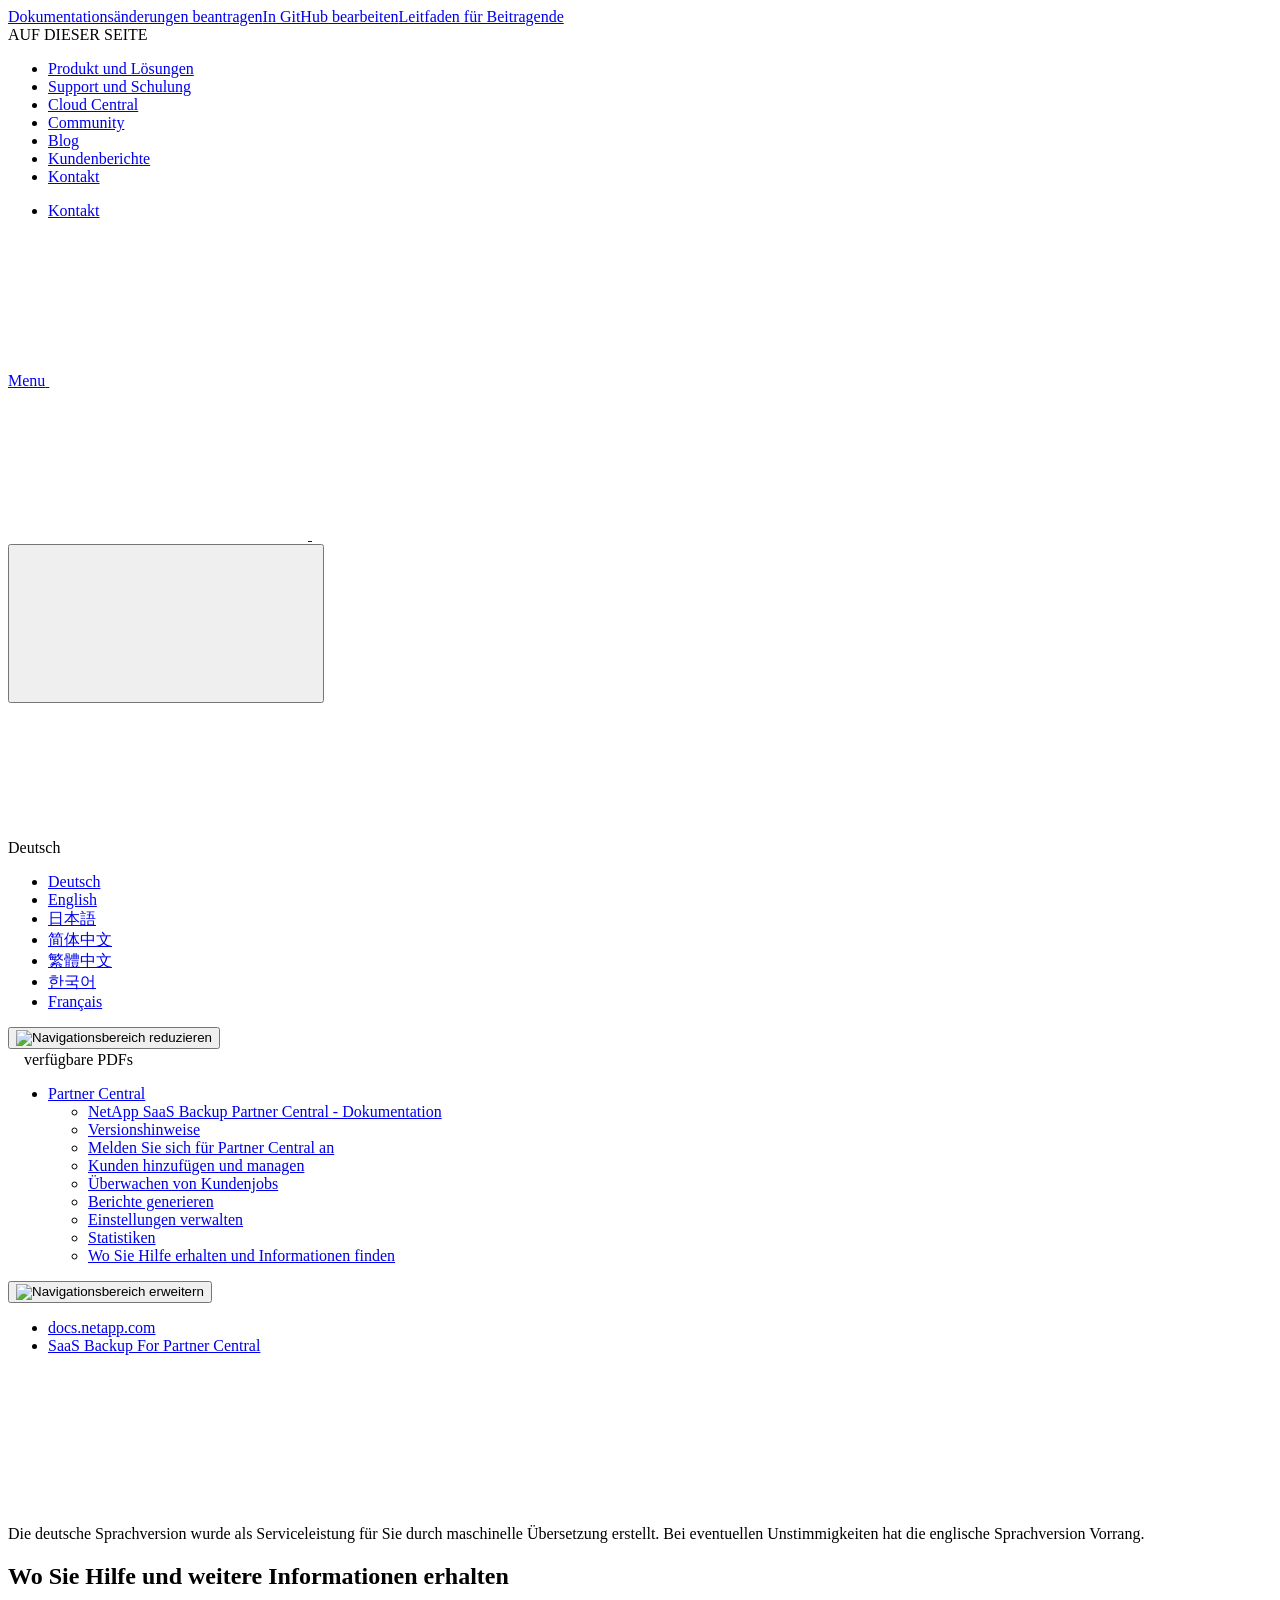
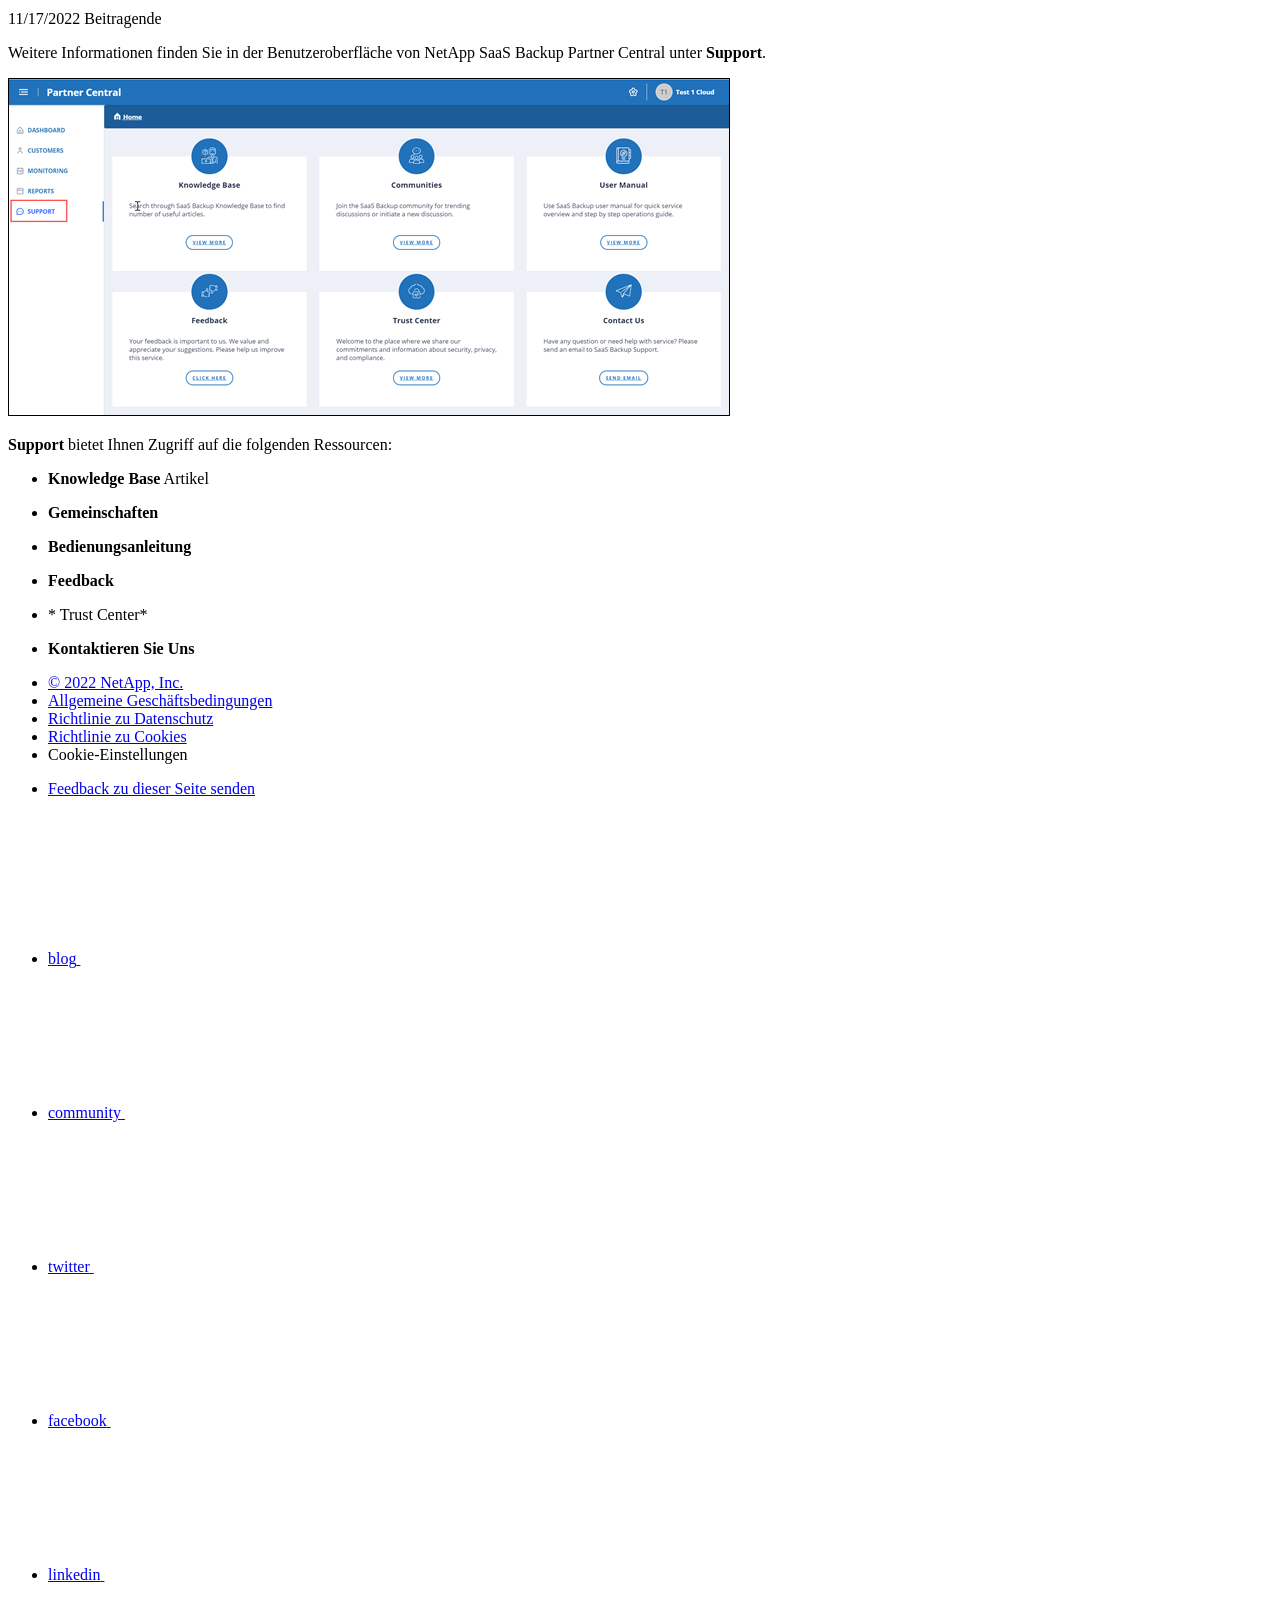
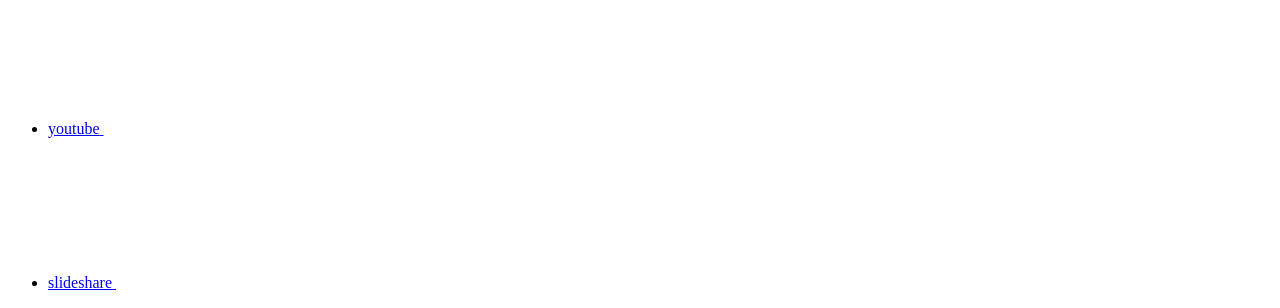
==== partnercentral_reference_get_help_find_info.html @ 06e78266 "Deploying to gh-pages from  @ d8ec0d9b18660ed0bc365e744257a38b9c62ca3c 🚀" ====
<!DOCTYPE html>
<html lang="de">
  <head class="at-element-marker">
  <title>Wo Sie Hilfe und weitere Informationen erhalten</title>
  <meta charset="utf-8">
  <meta http-equiv="x-ua-compatible" content="ie=edge,chrome=1">
  <meta http-equiv="language" content="en">
  <meta name="viewport" content="width=device-width, initial-scale=1">
  <meta property="og:title" content="Wo Sie Hilfe und weitere Informationen erhalten" />
	<meta property="og:type" content="website" />
	<meta property="og:url" content="https://docs.netapp.com/de-de/saasbackup-partnercentral/partnercentral_reference_get_help_find_info.html" />
	<meta property="og:description" content="Sie erhalten Hilfe, weitere Informationen und Feedback in der Benutzeroberfläche von NetApp SaaS Backup Partner Central." />
  <meta property="og:image" content="https://docs.netapp.com/de-de/saasbackup-partnercentral/images/logo-tophat-social.png" />
  <meta property="og:image:alt" content="NetApp Logo" />
  <meta name="format-detection" content="telephone=no">
  <meta http-equiv="Content-Type" content="text/html; charset=utf-8">
  <meta http-equiv="encoding" content="utf-8">
  <meta http-equiv="nss-type" content="Product Documentation"/>
  <meta http-equiv="nss-subtype" content="User Guide"/><meta name="description" content="Sie erhalten Hilfe, weitere Informationen und Feedback in der Benutzeroberfläche von NetApp SaaS Backup Partner Central.">
  <meta name="keywords" content=" where to find more information, help, support, feedback, ask questions"><!-- Icons -->
  <link rel="icon" href="/de-de/saasbackup-partnercentral/images/favicon.ico" type="image/x-icon">

  <!-- RSS Feed --><!-- CSS Definitions: NetApp CSS should be defined after generic css -->

  <!-- Elastic Search -->
  <link rel="stylesheet" href="//cdn.jsdelivr.net/searchkit/0.10.0/theme.css">

  <!-- Combined CSS -->
  <link rel="stylesheet" type="text/css" href="/de-de/saasbackup-partnercentral/css/netappdocs.css">

  
  <link rel="stylesheet" href="/de-de/saasbackup-partnercentral/css/landing-page.css" type="text/css">
  <link rel="stylesheet" href="/de-de/saasbackup-partnercentral/css/tabbed-blocks.css" type="text/css">
  <!-- Canonical url -->
  <link rel='stylesheet' href='/de-de/saasbackup-partnercentral/css/na-feature.css' type='text/css'><!-- Top level site integrations --><script>
    function addAdobeLaunch(adobeId) {
      var head = document.getElementsByTagName('head')[0];
      var adobe = document.createElement("script");
      adobe.type = "text/plain";
      adobe.className = "optanon-category-C0002";
      adobe.src = "//assets.adobedtm.com/60287eadf1ee/c284da483c83/"+adobeId+".min.js";
      head.appendChild(adobe);
    }

    function addGoogleAnalytics(gtagId) {
      var google = document.createElement("script");
      google.type = "text/plain";
      google.className = "optanon-category-C0002";
      google.src = "https://www.googletagmanager.com/gtag/js?id="+gtagId;
      var head = document.getElementsByTagName('head')[0];
      head.appendChild(google);

      window.dataLayer = window.dataLayer || [];
      function gtag(){dataLayer.push(arguments);}
      gtag('js', new Date());
      gtag('config', gtagId);
    }

    function addConsent(consentId) {
      var head = document.getElementsByTagName('head')[0];
      var onetrustConsent = document.createElement("script");
      onetrustConsent.type = "text/javascript";
      onetrustConsent.src = "https://cdn.cookielaw.org/consent/"+consentId+"/OtAutoBlock.js";
      head.appendChild(onetrustConsent);

      var onetrustScript = document.createElement("script");
      onetrustScript.type = "text/javascript";
      onetrustScript.src = "https://cdn.cookielaw.org/scripttemplates/otSDKStub.js";
      onetrustScript.charset = "UTF-8";
      onetrustScript.dataset.documentLanguage = "true";
      onetrustScript.dataset.domainScript = consentId;
      head.appendChild(onetrustScript);
    }addConsent("72570c5c-fe30-465f-b0e0-b77f7fb4ae34");
    addAdobeLaunch("launch-e9ff3acac59f");
    addGoogleAnalytics("UA-81697994-3");function OptanonWrapper() { }
  </script>
  <script src="https://cdnjs.cloudflare.com/ajax/libs/jquery/2.1.4/jquery.min.js"></script>
  <script src="https://cdnjs.cloudflare.com/ajax/libs/jquery-cookie/1.4.1/jquery.cookie.min.js"></script>

  <!-- Used for Product Family Page Sidebar Visibility --><!-- Used to import Promise for IE. Required for SearchKit -->
  <script src="https://cdnjs.cloudflare.com/ajax/libs/bluebird/3.3.5/bluebird.min.js"></script><script src='/de-de/saasbackup-partnercentral/js/na-search.js'></script><script src='/de-de/saasbackup-partnercentral/js/na-pagenav.js'></script><script src='/de-de/saasbackup-partnercentral/js/na-utility.js'></script>
  <script src='/de-de/saasbackup-partnercentral/js/clouddocs.js'></script>
  <script src='/de-de/saasbackup-partnercentral/js/jquery.navgoco.min.js'></script>
  <script src="https://maxcdn.bootstrapcdn.com/bootstrap/3.3.7/js/bootstrap.min.js" integrity="sha384-Tc5IQib027qvyjSMfHjOMaLkfuWVxZxUPnCJA7l2mCWNIpG9mGCD8wGNIcPD7Txa" crossorigin="anonymous"></script>
  <script src='/de-de/saasbackup-partnercentral/js/toc.js'></script>
  <script src='/de-de/saasbackup-partnercentral/js/customscripts.js'></script><script>
      $(document).ready(function() {
          
          var collapseOnInit = true;
          

          var navSettings = {
              "caretHtml": '',
              "accordion": collapseOnInit,
              "openClass": 'active', // open
              "save": false, // leave false or nav highlighting doesn't work right
              "cookie": {
                  "name": 'navgoco',
                  "expires": false,
                  "path": '/'
              },
              "slide": {
                  "duration": 400,
                  "easing": 'swing'
              }
          };

          // Initialize navgoco with default options
          $("#mysidebar").navgoco(navSettings);
          

          $("#collapseAll").click(function(e) {
              e.preventDefault();
              $("#mysidebar").navgoco('toggle', false);
          });

          $("#expandAll").click(function(e) {
              e.preventDefault();
              $("#mysidebar").navgoco('toggle', true);
          });

          $(".sidebar-nav-container").on("scroll", function() {
            $.cookie("sidebarScroll", $(".sidebar-nav-container").scrollTop(), {
              path    : "/de-de/saasbackup-partnercentral"  
            });
          });
          $(function() {
            if ($.cookie("sidebarScroll")) {
              $(".sidebar-nav-container").scrollTop($.cookie("sidebarScroll"));
            }
          });

      });

  </script>
  <script>
      $(document).ready(function() {
          $("#tg-sb-link").click(function() {
              $("#tg-sb-sidebar").toggle();
              $("#tg-sb-content").toggleClass('col-md-9');
              $("#tg-sb-content").toggleClass('col-md-12');
              $("#tg-sb-icon").toggleClass('fa-toggle-on');
              $("#tg-sb-icon").toggleClass('fa-toggle-off');
          });
      });
  </script>
  <script src='/de-de/saasbackup-partnercentral/js/custom-dropdown.js'></script>
  <script src='/de-de/saasbackup-partnercentral/js/FileSaver.min.js'></script>
  <script src='/de-de/saasbackup-partnercentral/js/jszip-utils.min.js'></script>
  <script src='/de-de/saasbackup-partnercentral/js/jszip.min.js'></script>
  <script src='/de-de/saasbackup-partnercentral/js/pdf-ux.js'></script>
</head>


  <body class role="document" data-flavor="">
    <div id="page" class="n-off-canvas-menu">
      <div class="n-off-canvas-menu__menu"><!--TODO: Add offcanvas code --></div>
      <div class="n-off-canvas-menu__content-wrap">
        <header class="site-header" id="banner">
  
  <!-- Start Page Toolbar -->
  
  <div class="page-nav-toolbar"><div class="page-nav-contribute"><a target="_blank" href="https://github.com/NetAppDocs/saasbackup-partnercentral/issues/new?body=Page%3A%20[Wo Sie Hilfe und weitere Informationen erhalten](https://docs.netapp.com/de-de/saasbackup-partnercentral/partnercentral_reference_get_help_find_info.html)&template=public-issue-template.md" class="page-nav-contribute-link" role="button"><img src="/de-de/saasbackup-partnercentral/images/discuss-sm.svg" alt="" class="github-icon" />Dokumentationsänderungen beantragen</a><a target="_blank" href="https://github.com/NetAppDocs/saasbackup-partnercentral/blob/main/reference_get_help_find_info.adoc" class="page-nav-contribute-link" role="button"><img src="/de-de/saasbackup-partnercentral/images/edit-sm.svg" alt="" class="github-icon" />In GitHub bearbeiten</a><a target="_blank" href="https://docs.netapp.com/us-en/contribute/" class="page-nav-contribute-link"  ><img src="/de-de/saasbackup-partnercentral/images/article-sm.svg" alt="" class="github-icon" />Leitfaden für Beitragende</a></div>
    <div class="page-nav-container">
      <nav class="page-nav-fixed">
        <div class="page-nav-title">AUF DIESER SEITE</div>
        <div class="page-nav-links">
          <ul class="page-nav-inner" id="page-menu"></ul>
        </div>
      </nav>
    </div>
  </div>
  
  
  <!-- Start top_hat -->
  <div class="n-top-hat">
    <div class="n-container">
      <div class="n-top-hat__cross-property-nav">
        <ul class="n-top-hat__list">
          <li class="n-top-hat__list-item">
            <a href="https://www.netapp.com/products-a-z/" class="n-top-hat__link">Produkt und Lösungen</a>
          </li>
          <li class="n-top-hat__list-item">
            <a href="https://www.netapp.com/support-and-training/netapp-university/" class="n-top-hat__link">Support und Schulung</a>
          </li>
          <li class="n-top-hat__list-item">
            <a href="https://cloud.netapp.com" class="n-top-hat__link">Cloud Central</a>
          </li>
          <li class="n-top-hat__list-item">
            <a href="https://community.netapp.com/" class="n-top-hat__link">Community</a>
          </li>
          <li class="n-top-hat__list-item">
            <a href="https://blog.netapp.com/" class="n-top-hat__link">Blog</a>
          </li>
          <li class="n-top-hat__list-item">
            <a href="https://customers.netapp.com/en/" class="n-top-hat__link">Kundenberichte</a>
          </li>
          <li class="n-top-hat__list-item">
            <a href="https://www.netapp.com/us/contact-us/index.aspx" target="_self" class="n-top-hat__link" data-ntap-ui="contact-us">Kontakt</a>
          </li>
        </ul>
      </div>
      <div class="n-top-hat__utils">
        <ul class="n-top-hat__list">
          <li class="n-top-hat__list-item">
            <a href="https://www.netapp.com/us/contact-us/index.aspx" target="_self" class="n-top-hat__link" data-ntap-ui="contact-us">Kontakt</a>
          </li>
        </ul>
      </div>
    </div>
  </div>
  <!-- End top_hat -->

  <!-- Start property bar -->
  <style>
    .n-property-navigation-bar__menus--desktop-experience .n-menu--mega__default-content__heading span {
    color: #34B0FF;
    }
  </style>
  <div class="n-property-bar " data-ntap-ui="sticky-nav">
    <div class="n-property-bar__inner-wrap">
      <div class="n-property-bar__menu-toggle">
        <a href="#" class="n-property-bar__menu-toggle-link">
          <span class="n-property-bar__menu-toggle-text">Menu</span>
          <svg class="n-icon-bars n-property-bar__menu-toggle-icon" aria-labelledby="title">
            <title>bars</title>
            <use xlink:href="/de-de/saasbackup-partnercentral/common/svg/sprite.svg#bars"></use>
          </svg>
        </a>
      </div>
      <div class="n-property-bar__property-mark ">
        <a href="https://www.netapp.com" class="n-property-bar__property-link">
          <div class="n-property-bar__logo">
            <svg class="n-icon-netapp-mark n-icon-netapp-mark n-property-bar__netapp-mark-icon" aria-labelledby="title">
              <title>netapp-mark</title>
              <use xlink:href="/de-de/saasbackup-partnercentral/common/svg/sprite.svg#netapp-mark"></use>
            </svg>
            <svg class="n-icon-netapp-logo n-property-bar__logo-svg" aria-labelledby="title">
              <title>netapp-logo</title>
              <use xlink:href="/de-de/saasbackup-partnercentral/common/svg/sprite.svg#netapp-logo"></use>
            </svg>
          </div>
        </a>
      </div>

      
      
      
      <div class="search-property-bar">
        <div id="search-demo-container" class="searchbox n-property-bar__search">
          <div id="react-search" 
          data-search-html="/de-de/saasbackup-partnercentral/search.html"
          data-type="widget" 
          data-placeholder="Dokumentation durchsuchen"
          data-no-results-found="Keine Ergebnisse für {query} gefunden"
          data-did-you-mean="Nach {suggestion} suchen."
          data-no-results-found-did-you-mean="Keine Ergebnisse für {query} gefunden. Meinten Sie {suggestion}?"
          data-results-found="{hitCount} Ergebnisse gefunden"
          data-error-message="We're sorry, an issue occurred when fetching your results. Please try again."
          data-error-reset="Reset Search"
          data-sk-es-pf-indexes=""
          data-flavor=""></div>
          <button class="n-property-bar__search-toggle-button" type="button">
            <svg class="n-icon-search n-property-bar__search-toggle-button-icon" aria-labelledby="title">
              <title>search</title>
              <use xmlns:xlink="http://www.w3.org/1999/xlink" xlink:href="/de-de/saasbackup-partnercentral/common/svg/sprite.svg#search"></use>
            </svg>
          </button>
        </div>
      </div>
      
    </div>
  </div>
  <div class="n-property-bar__toolbar">
    <!-- Start Language Selector --><div id="language-dropdown" class="custom-dropdown custom-dropdown-lang">
      <div class="custom-dropdown-select custom-dropdown-select-lang">
      <span class="lang-name">Deutsch</span>
          <svg class="n-globe__icon" aria-labelledby="title">
            <title>globe</title>
            <use xmlns:xlink="http://www.w3.org/1999/xlink" xlink:href="/de-de/saasbackup-partnercentral/common/svg/sprite.svg#globe"></use>
          </svg>
        </button>
      </div>

      <ul class="custom-dropdown-menu"><li>
          <a href="https://docs.netapp.com/de-de/saasbackup-partnercentral/partnercentral_reference_get_help_find_info.html" target="_self"><span translate="no" class="notranslate">Deutsch</span></a>
        </li><li>
          <a href="https://docs.netapp.com/us-en/saasbackup-partnercentral/partnercentral_reference_get_help_find_info.html" target="_self"><span translate="no" class="notranslate">English</span></a>
        </li><li>
          <a href="https://docs.netapp.com/ja-jp/saasbackup-partnercentral/partnercentral_reference_get_help_find_info.html" target="_self"><span translate="no" class="notranslate">日本語</span></a>
        </li><li>
          <a href="https://docs.netapp.com/zh-cn/saasbackup-partnercentral/partnercentral_reference_get_help_find_info.html" target="_self"><span translate="no" class="notranslate">简体中文</span></a>
        </li><li>
          <a href="https://docs.netapp.com/zh-tw/saasbackup-partnercentral/partnercentral_reference_get_help_find_info.html" target="_self"><span translate="no" class="notranslate">繁體中文</span></a>
        </li><li>
          <a href="https://docs.netapp.com/ko-kr/saasbackup-partnercentral/partnercentral_reference_get_help_find_info.html" target="_self"><span translate="no" class="notranslate">한국어</span></a>
        </li><li>
          <a href="https://docs.netapp.com/fr-fr/saasbackup-partnercentral/partnercentral_reference_get_help_find_info.html" target="_self"><span translate="no" class="notranslate">Français</span></a>
        </li></ul>
    </div><!-- End Language Selector -->

    <div class="n-property-bar__cta"></div>
  </div>
  <script>
    $(function(){
        var currentLocalization = $('html').attr('lang');

        var localizationsDictionary = {
            "en-CA" : "https://www.netapp.com/search/index.aspx?for_cr=canada&",
            "en-IN" : "https://www.netapp.com/search/index.aspx?for_cr=india&",
            "nl-NL" : "https://www.netapp.com/search/index.aspx?for_cr=netherlands&",
            "ru-RU" : "https://www.netapp.com/search/index.aspx?for_cr=russia&",
            "sv-SE" : "https://www.netapp.com/search/index.aspx?for_cr=sweden&",
            "it-IT" : "https://www.netapp.com/search/index.aspx?for_cr=italy&",
            "he-IL" : "https://www.netapp.com/search/index.aspx?for_cr=israel&",
            "ko-KR" : "https://www.netapp.com/search/index.aspx?for_cr=korea&",
            "zh-TW" : "https://www.netapp.com/search/index.aspx?for_cr=taiwan&",
            "en-GB" : "https://www.netapp.com/search/index.aspx?for_cr=unitedkingdom&",
            "en-SG" : "https://www.netapp.com/search/index.aspx?for_cr=asean&",
            "en-AU" : "https://www.netapp.com/search/index.aspx?for_cr=australia&",
            "pt-BR" : "https://www.netapp.com/search/index.aspx?for_cr=brasil&",
            "de-CH" : "https://www.netapp.com/search/index.aspx?for_cr=switzerland&",
            "es-MX" : "https://www.netapp.com/search/index.aspx?for_cr=mexico&"
        };

        if($('html').hasClass('ntap-whitelisted') && localizationsDictionary.hasOwnProperty(currentLocalization)) {
            $('.n-property-bar__property-link').attr('href', '/');
        }
    });
  </script>
  <!-- End property bar -->
</header>


        <main id="n-main-content" class="n-main-content">
          <!-- Start Documentation Content -->
<div class="ie-main">
  <!-- Sidebar Column -->
  
  <div class="col-md-3" id="sidebar-height">
      <button id="btn-sidebar-collapse" onclick="hideSidebar()"><img src="/de-de/saasbackup-partnercentral/images/collapse.png" alt="Navigationsbereich reduzieren"></button>
      <div class="n-pdf-header">
  <a id="toggleButtonPdf" class="n-pdf-button" type="button">
    <img src="/de-de/saasbackup-partnercentral/images/pdf.png" alt="" width="16" height="16"/>verfügbare PDFs<span>
    </span>
  </a>
</div>
<div class="n-pdf-body-container">
  <ul id="toggleContainerPdf" class="n-pdf-body" style="display:none;"><li class="pdf-ux-container">
        
        
        
        <a target="_blank" href="/de-de/saasbackup-partnercentral/pdfs/fullsite-sidebar/NetApp_SaaS_Backup_Partner_Central___Dokumentation.pdf" >
          <img src="/de-de/saasbackup-partnercentral/images/pdf.png" alt="" width="16" height="16"/>PDF dieser Dokumentationsseite</a>

    
      <ul class="subfolders" style="display:none;">
        <li class="pdf-ux-container">
          
          
          
          <a target="_blank" 
            
              href="/de-de/saasbackup-partnercentral/pdfs/sidebar/Partner_Central.pdf" 
            
          >
            <img src="/de-de/saasbackup-partnercentral/images/pdf.png" alt="" width="16" height="16"/>
            Partner Central
          </a>
          



    
      <ul class="subfolders" style="display:none;">
        <li class="pdf-ux-container">
          
          
          
          <a target="_blank" 
            
              href="/de-de/saasbackup-partnercentral/pdfs/sidebar/Versionshinweise.pdf" 
            
          >
            <img src="/de-de/saasbackup-partnercentral/images/pdf.png" alt="" width="16" height="16"/>
            Versionshinweise
          </a>
          




        </li>
      </ul>
    

  











    
      <ul class="subfolders" style="display:none;">
        <li class="pdf-ux-container">
          
          
          
          <a target="_blank" 
            
              href="/de-de/saasbackup-partnercentral/pdfs/sidebar/Einstellungen_verwalten.pdf" 
            
          >
            <img src="/de-de/saasbackup-partnercentral/images/pdf.png" alt="" width="16" height="16"/>
            Einstellungen verwalten
          </a>
          






        </li>
      </ul>
    

  




    <ul class="subfolders" id="pdf-remove" style="display:none;"><li class="active"></li></ul>
  


        </li>
      </ul>
    

  

</li></ul>
  <div class="zip-pdf-link-container" style="display: none;">   
    <a href="#" id="zipPdf">
      <img src="/de-de/saasbackup-partnercentral/images/pdf-zip.png" alt="" width="16" height="16"/>
      <pre>Sammlung separater PDF-Dokumente<span class="zip-size"></span></pre>
    </a><div id="zip-link-popup" class="hide">
    <div class="inner-modal">
        <div class="downloading-progress">
            <div class="spinner"></div>
            <h1>Creating your file...</h1>
            <div>This may take a few minutes. Thanks for your patience.</div>
            <button class="cancel-download-btn" type="button">Cancel</button>
        </div>
        <div class="download-complete hide">
            <div class="done-icon">
                <svg xmlns="http://www.w3.org/2000/svg" width="24" height="24" viewBox="0 0 24 24"><path d="M20.285 2l-11.285 11.567-5.286-5.011-3.714 3.716 9 8.728 15-15.285z"/></svg>
            </div>
            <div>Your file is ready</div>
            <button class="cancel-download-btn" type="button">OK</button>
        </div>
    </div>
</div>
<script>
    $(".cancel-download-btn").click(function(){
        $("#zip-link-popup").addClass("hide");
        $("#zip-link-popup .downloading-progress").removeClass("hide");
        $("#zip-link-popup .download-complete").addClass("hide");
    });
</script></div>
</div>
<script>
  $("#toggleContainerPdf li.active:last-child").parents('ul.subfolders').toggle('display');
  $("#toggleButtonPdf").click(function () {
    $("#toggleContainerPdf").toggle('display');
    $(".n-pdf-body-container .zip-pdf-link-container").toggle('display');
  });
</script><div class="sidebar-nav-container" id="mysidebardiv">
  <ul id="mysidebar" class="nav"><li 
      data-pdf-exists="true" 
      data-pdf-filename="Partner Central"
      data-li-level="1" 
      class="subfolders "
    ><a href="#">
        <div class="na-navbar-padding"> Partner Central</div>
      </a>
      <ul style="display: none;">
        <li 
      data-pdf-exists="true" 
      data-pdf-filename="NetApp SaaS Backup Partner Central - Dokumentation"
      data-li-level="2#" 
      class=" "
    ><a class="na-navbar-padding" href="/de-de/saasbackup-partnercentral/index.html">
        NetApp SaaS Backup Partner Central - Dokumentation
      </a></li><li 
      data-pdf-exists="true" 
      data-pdf-filename="Versionshinweise"
      data-li-level="2" 
      class="subfolders "
    ><a href="#">
        <div class="na-navbar-padding"> Versionshinweise</div>
      </a>
      <ul style="display: none;">
        <li 
      data-pdf-exists="true" 
      data-pdf-filename="Neue Funktionen und Updates"
      data-li-level="3#" 
      class=" "
    ><a class="na-navbar-padding" href="/de-de/saasbackup-partnercentral/partnercentral_reference_new.html">
        Neue Funktionen und Updates
      </a></li><li 
      data-pdf-exists="true" 
      data-pdf-filename="Bekannte Probleme und Einschränkungen"
      data-li-level="3#" 
      class=" "
    ><a class="na-navbar-padding" href="/de-de/saasbackup-partnercentral/partnercentral_reference_limitations.html">
        Bekannte Probleme und Einschränkungen
      </a></li></ul></li><li 
      data-pdf-exists="true" 
      data-pdf-filename="Melden Sie sich für Partner Central an"
      data-li-level="2#" 
      class=" "
    ><a class="na-navbar-padding" href="/de-de/saasbackup-partnercentral/partnercentral_task_register.html">
        Melden Sie sich für Partner Central an
      </a></li><li 
      data-pdf-exists="true" 
      data-pdf-filename="Kunden hinzufügen und managen"
      data-li-level="2#" 
      class=" "
    ><a class="na-navbar-padding" href="/de-de/saasbackup-partnercentral/partnercentral_task_add_and_manage_customers.html">
        Kunden hinzufügen und managen
      </a></li><li 
      data-pdf-exists="true" 
      data-pdf-filename="Überwachen von Kundenjobs"
      data-li-level="2#" 
      class=" "
    ><a class="na-navbar-padding" href="/de-de/saasbackup-partnercentral/partnercentral_task_monitor.html">
        Überwachen von Kundenjobs
      </a></li><li 
      data-pdf-exists="true" 
      data-pdf-filename="Berichte generieren"
      data-li-level="2#" 
      class=" "
    ><a class="na-navbar-padding" href="/de-de/saasbackup-partnercentral/partnercentral_task_generate_reports.html">
        Berichte generieren
      </a></li><li 
      data-pdf-exists="true" 
      data-pdf-filename="Einstellungen verwalten"
      data-li-level="2" 
      class="subfolders "
    ><a href="#">
        <div class="na-navbar-padding"> Einstellungen verwalten</div>
      </a>
      <ul style="display: none;">
        <li 
      data-pdf-exists="true" 
      data-pdf-filename="Benachrichtigungen verwalten"
      data-li-level="3#" 
      class=" "
    ><a class="na-navbar-padding" href="/de-de/saasbackup-partnercentral/partnercentral_task_manage_notifications.html">
        Benachrichtigungen verwalten
      </a></li><li 
      data-pdf-exists="true" 
      data-pdf-filename="Rollen managen"
      data-li-level="3#" 
      class=" "
    ><a class="na-navbar-padding" href="/de-de/saasbackup-partnercentral/partnercentral_task_manage_roles.html">
        Rollen managen
      </a></li><li 
      data-pdf-exists="true" 
      data-pdf-filename="Schlüssel managen"
      data-li-level="3#" 
      class=" "
    ><a class="na-navbar-padding" href="/de-de/saasbackup-partnercentral/partnercentral_task_manage_keys.html">
        Schlüssel managen
      </a></li></ul></li><li 
      data-pdf-exists="true" 
      data-pdf-filename="Statistiken"
      data-li-level="2#" 
      class=" "
    ><a class="na-navbar-padding" href="/de-de/saasbackup-partnercentral/partnercentral_reference_statistics.html">
        Statistiken
      </a></li><li 
      data-pdf-exists="true" 
      data-pdf-filename="Wo Sie Hilfe erhalten und Informationen finden"
      data-li-level="2#" 
      class="  active "
    ><a class="na-navbar-padding" href="/de-de/saasbackup-partnercentral/partnercentral_reference_get_help_find_info.html">
        Wo Sie Hilfe erhalten und Informationen finden
      </a></li></ul></li></ul>
</div>
<script>
  window.onscroll = () => {
    const value = -40 - (document.body.scrollHeight - (window.innerHeight + document.scrollingElement.scrollTop));
    
    document.getElementById("sidebar-height").style.bottom = Math.max(0,value) + "px";
};
</script>
<!-- this highlights the active parent class in the navgoco sidebar. this is critical so that the parent expands when you're viewing a page. This must appear below the sidebar code above. Otherwise, if placed inside customscripts.js, the script runs before the sidebar code runs and the class never gets inserted.-->
<script>$("li.active").parents('li').toggleClass("active");</script>
<script>$("#mysidebar li.active").parents('ul').css("display","block");</script>


  </div>
  

  <div class="ie-content-pane n-doc__component-detail-content n-doc__component-detail-content--show-code">
    <!-- Begin of page container --><article class="page-content" id="main">
      <div class="ie-utility">
  <button id="btn-sidebar-expand" onclick="showSidebar()"><img src="/de-de/saasbackup-partnercentral/images/expand.png" alt="Navigationsbereich erweitern"></button>
  <div class="ie-menu">
    <div class="n-breadcrumb">
      <ul class="n-breadcrumb__list">
        <li class="n-breadcrumb__list-item">
          <a href="https://docs.netapp.com">docs.netapp.com</a>
        </li>
        

        

        <li class="n-breadcrumb__list-item">
          <a href="/de-de/saasbackup-partnercentral/">SaaS&nbsp;Backup&nbsp;For&nbsp;Partner&nbsp;Central</a>
        </li>

      </ul>
    </div>
    <div style="clear: both"></div><!-- Main needs to have height -->
  </div>
</div>

      <div class="ie-nmt-disclaimer">
  <span>
    <div class="ie-nmt-disclaimer-container">
      <div class="ie-nmt-disclaimer-icon">
        <svg class="luci-icon" aria-hidden="true">
          <use xlink:href="/de-de/saasbackup-partnercentral/common/svg/sprite.svg#circle-info">
        </svg>
      </div>
      <div class="ie-nmt-disclaimer-content">
        <span> Die deutsche Sprachversion wurde als Serviceleistung für Sie durch maschinelle Übersetzung erstellt. Bei eventuellen Unstimmigkeiten hat die englische Sprachversion Vorrang. </span>
      </div>
      <div style="clear:both;"></div>
    </div>
  </span>
</div><div class="n-doc__component-detail-heading-wrap">
  <h1 class="n-doc__component-detail-heading">Wo Sie Hilfe und weitere Informationen erhalten</h1>
</div>


<p class="page-details">
  
    
    <time datetime="2022-11-17 07:06:15 +0000">11/17/2022</time>
    
  

<span>Beitragende
</span>


</p>

<div class="paragraph">
<p>Weitere Informationen finden Sie in der Benutzeroberfläche von NetApp SaaS Backup Partner Central unter <strong>Support</strong>.</p>
</div>
<div class="paragraph">
<p><span class="image"><img src="./media/support_page.png" alt="Support-Optionen"></span></p>
</div>
<div class="paragraph">
<p><strong>Support</strong> bietet Ihnen Zugriff auf die folgenden Ressourcen:</p>
</div>
<div class="ulist">
<ul>
<li>
<p><strong>Knowledge Base</strong> Artikel</p>
</li>
<li>
<p><strong>Gemeinschaften</strong></p>
</li>
<li>
<p><strong>Bedienungsanleitung</strong></p>
</li>
<li>
<p><strong>Feedback</strong></p>
</li>
<li>
<p>* Trust Center*</p>
</li>
<li>
<p><strong>Kontaktieren Sie Uns</strong></p>
</li>
</ul>
</div>

    </article>
    <!-- Page Container -->
  </div>

  <div style="clear: both"></div><!-- Main needs to have height --></div>

        </main>

        <footer class="n-footer">
  <div class="n-footer__bottom">
    <div class="n-container">
      <div class="n-footer__bottom-left">
        <div class="n-footer__copyright">
          <ul class="n-footer__copyright-list">
            <li class="n-footer__copyright-link">
              <a href="https://www.netapp.com/us/legal/copyright.aspx">© 2022 NetApp, Inc.</a>
            </li>
            <li class="n-footer__copyright-link">
              <a href="https://www.netapp.com/company/legal/terms-of-use/">Allgemeine Geschäftsbedingungen</a>
            </li>
            <li class="n-footer__copyright-link">
              <a href="https://www.netapp.com/company/legal/privacy-policy/">Richtlinie zu Datenschutz</a>
            </li>
            <li class="n-footer__copyright-link">
              <a href="https://www.netapp.com/company/legal/cookie-policy/">Richtlinie zu Cookies</a>
            </li>
            <li class="n-footer__copyright-link">
              <a class="ot-sdk-show-settings">Cookie-Einstellungen</a>
            </li>
          </ul>
        </div>
      </div>
      <div class="n-footer__bottom-right">
        <div class="n-footer__copyright">
          <ul class="n-footer__copyright-list">
            <li class="n-footer__copyright-link">
              <a target="_self" href="javascript:netapp_mailto()">Feedback zu dieser Seite senden</a>
            </li>
          </ul>
        </div>
        <div class="n-footer__social-links">
          <ul class="n-footer__social-link-list">
            <li class="n-footer__social-link-list-item">
              <a class="n-footer__social-link" data-ntap-social="follow-blog" href="https://blog.netapp.com"
                target="_blank" title="blog" alt="blog">
                <span class="n-footer__social-link-text">blog</span>
                <svg class="n-icon-blog n-footer__social-link-icon" aria-labelledby="title">
                  <title>blog@</title>
                  <use xmlns:xlink="http://www.w3.org/1999/xlink"
                    xlink:href="/de-de/saasbackup-partnercentral/common/svg/sprite.svg#blog"></use>
                </svg>
              </a>
            </li>
            <li class="n-footer__social-link-list-item">
              <a class="n-footer__social-link" data-ntap-social="follow-community" href="https://community.netapp.com/"
                target="_blank" title="community" alt="community">
                <span class="n-footer__social-link-text">community</span>
                <svg class="n-icon-community n-footer__social-link-icon" aria-labelledby="title">
                  <title>community@</title>
                  <use xmlns:xlink="http://www.w3.org/1999/xlink"
                    xlink:href="/de-de/saasbackup-partnercentral/common/svg/sprite.svg#comments"></use>
                </svg>
              </a>
            </li>
            <li class="n-footer__social-link-list-item">
              <a class="n-footer__social-link" data-ntap-social="follow-twitter" href="https://twitter.com/netapp"
                target="_blank" title="twitter" alt="twitter">
                <span class="n-footer__social-link-text">twitter</span>
                <svg class="n-icon-twitter n-footer__social-link-icon" aria-labelledby="title">
                  <title>twitter@</title>
                  <use xmlns:xlink="http://www.w3.org/1999/xlink"
                    xlink:href="/de-de/saasbackup-partnercentral/common/svg/sprite.svg#twitter"></use>
                </svg>
              </a>
            </li>
            <li class="n-footer__social-link-list-item">
              <a class="n-footer__social-link" data-ntap-social="follow-facebook" href="https://www.facebook.com/NetApp"
                target="_blank" title="facebook" alt="facebook">
                <span class="n-footer__social-link-text">facebook</span>
                <svg class="n-icon-facebook n-footer__social-link-icon" aria-labelledby="title">
                  <title>facebook@</title>
                  <use xmlns:xlink="http://www.w3.org/1999/xlink"
                    xlink:href="/de-de/saasbackup-partnercentral/common/svg/sprite.svg#facebook"></use>
                </svg>
              </a>
            </li>
            <li class="n-footer__social-link-list-item">
              <a class="n-footer__social-link" data-ntap-social="follow-linkedin"
                href="https://www.linkedin.com/company/netapp" target="_blank" title="linkedin" alt="linkedin">
                <span class="n-footer__social-link-text">linkedin</span>
                <svg class="n-icon-linkedin n-footer__social-link-icon" aria-labelledby="title">
                  <title>linkedin@</title>
                  <use xmlns:xlink="http://www.w3.org/1999/xlink"
                    xlink:href="/de-de/saasbackup-partnercentral/common/svg/sprite.svg#linkedin"></use>
                </svg>
              </a>
            </li>
            <li class="n-footer__social-link-list-item">
              <a class="n-footer__social-link" data-ntap-social="follow-youtube"
                href="https://www.youtube.com/user/NetAppTV" target="_blank" title="youtube" alt="youtube">
                <span class="n-footer__social-link-text">youtube</span>
                <svg class="n-icon-youtube n-footer__social-link-icon" aria-labelledby="title">
                  <title>youtube@</title>
                  <use xmlns:xlink="http://www.w3.org/1999/xlink"
                    xlink:href="/de-de/saasbackup-partnercentral/common/svg/sprite.svg#youtube"></use>
                </svg>
              </a>
            </li>
            <li class="n-footer__social-link-list-item">
              <a class="n-footer__social-link" data-ntap-social="follow-slideshare"
                href="https://www.slideshare.net/NetApp" target="_blank" title="slideshare" alt="slideshare">
                <span class="n-footer__social-link-text">slideshare</span>
                <svg class="n-icon-slideshare n-footer__social-link-icon" aria-labelledby="title">
                  <title>slideshare@</title>
                  <use xmlns:xlink="http://www.w3.org/1999/xlink"
                    xlink:href="/de-de/saasbackup-partnercentral/common/svg/sprite.svg#slideshare"></use>
                </svg>
              </a>
            </li>
          </ul>
        </div>
      </div>
    </div>
  </div>
</footer>

      </div><!-- Elasticsearch JS -->
      <script type="text/javascript" src='/de-de/saasbackup-partnercentral/js/bundle.js'></script>

      <!-- Syntax Highlighting -->
      <script type="text/javascript" src='/de-de/saasbackup-partnercentral/js/prism.js'></script>
      <script type="text/javascript" src='/de-de/saasbackup-partnercentral/js/prism-curl.js'></script>
    </div>
    <script>
      document.body.offsetWidth=1903;
      cookieLaw = {}
      cookieLaw.euCountry = "US";
      cookieLaw.invoke = function(){return false;}
    </script>
    <script src='/de-de/saasbackup-partnercentral/js/www-ntap.js'></script>
    <script src='/de-de/saasbackup-partnercentral/js/tabbed-blocks.js'></script>
    <script src='/de-de/saasbackup-partnercentral/js/sidebar.js'></script>
  </body></html>
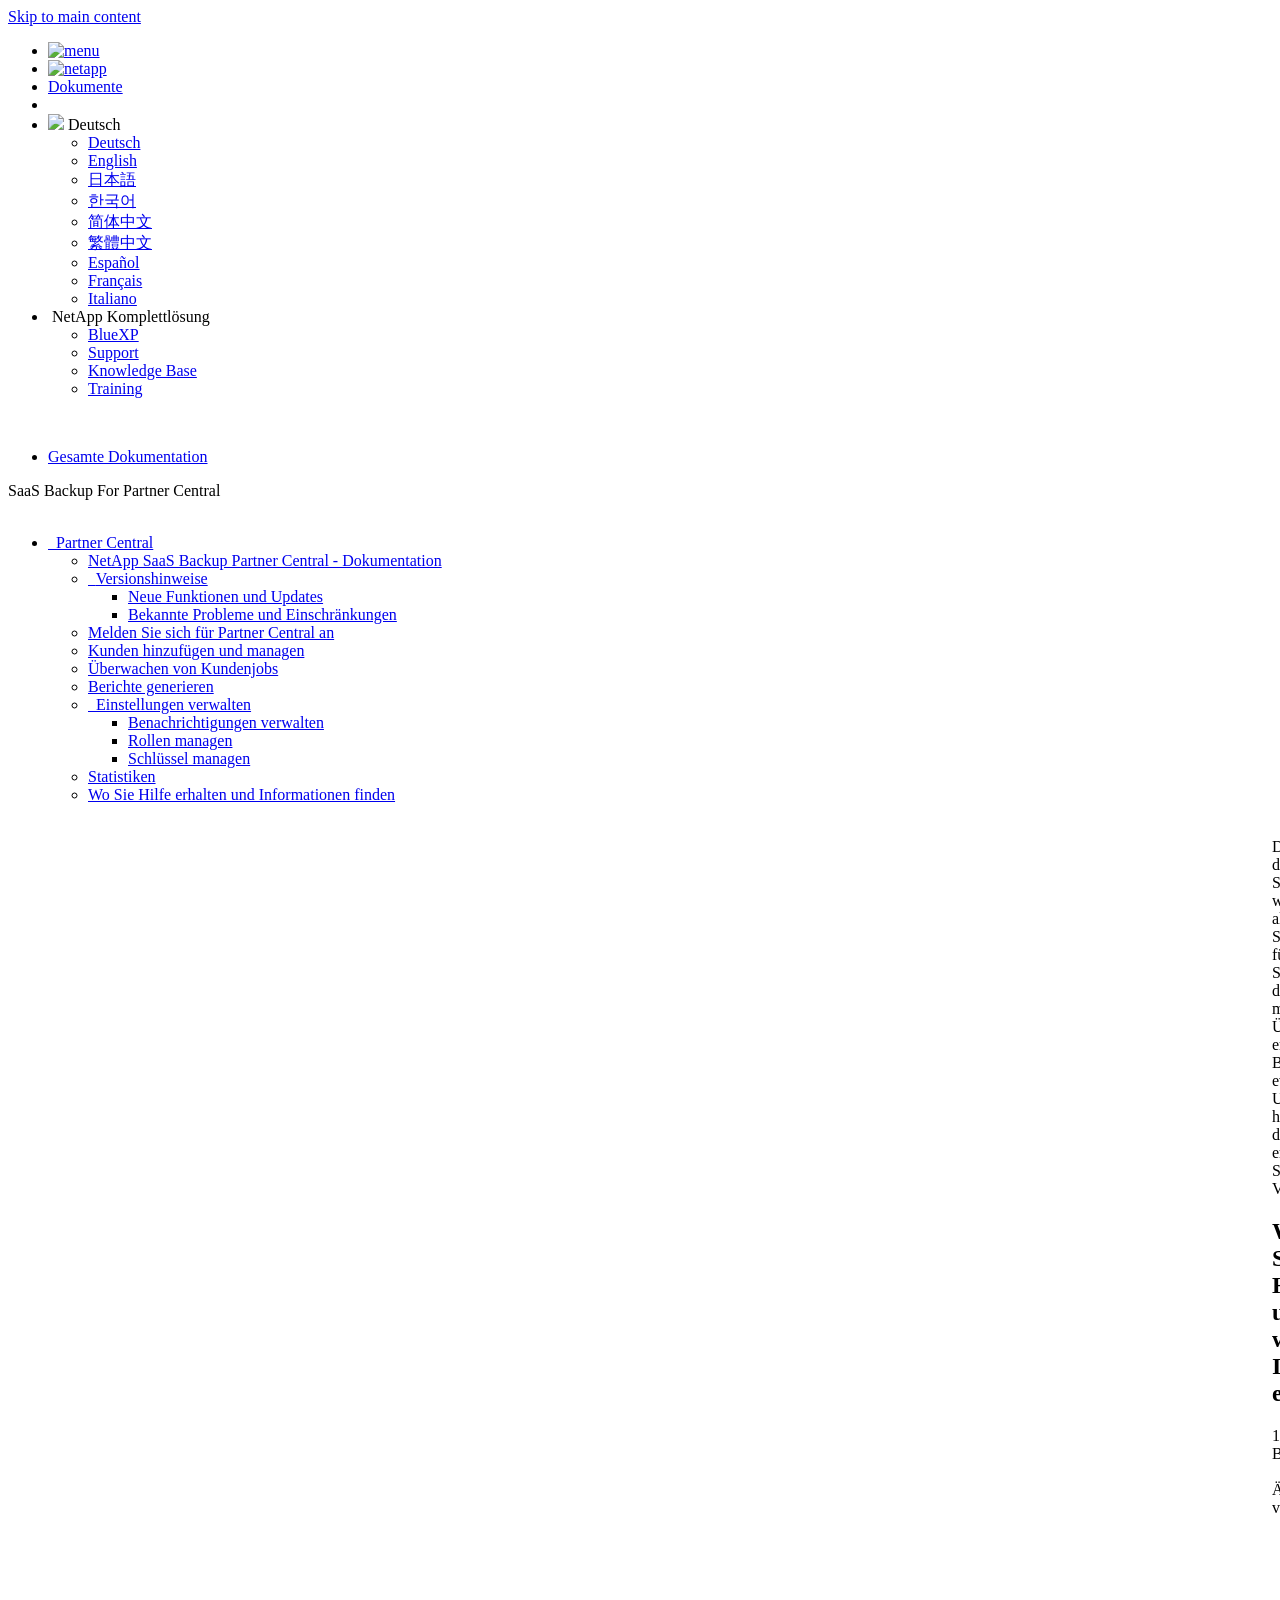
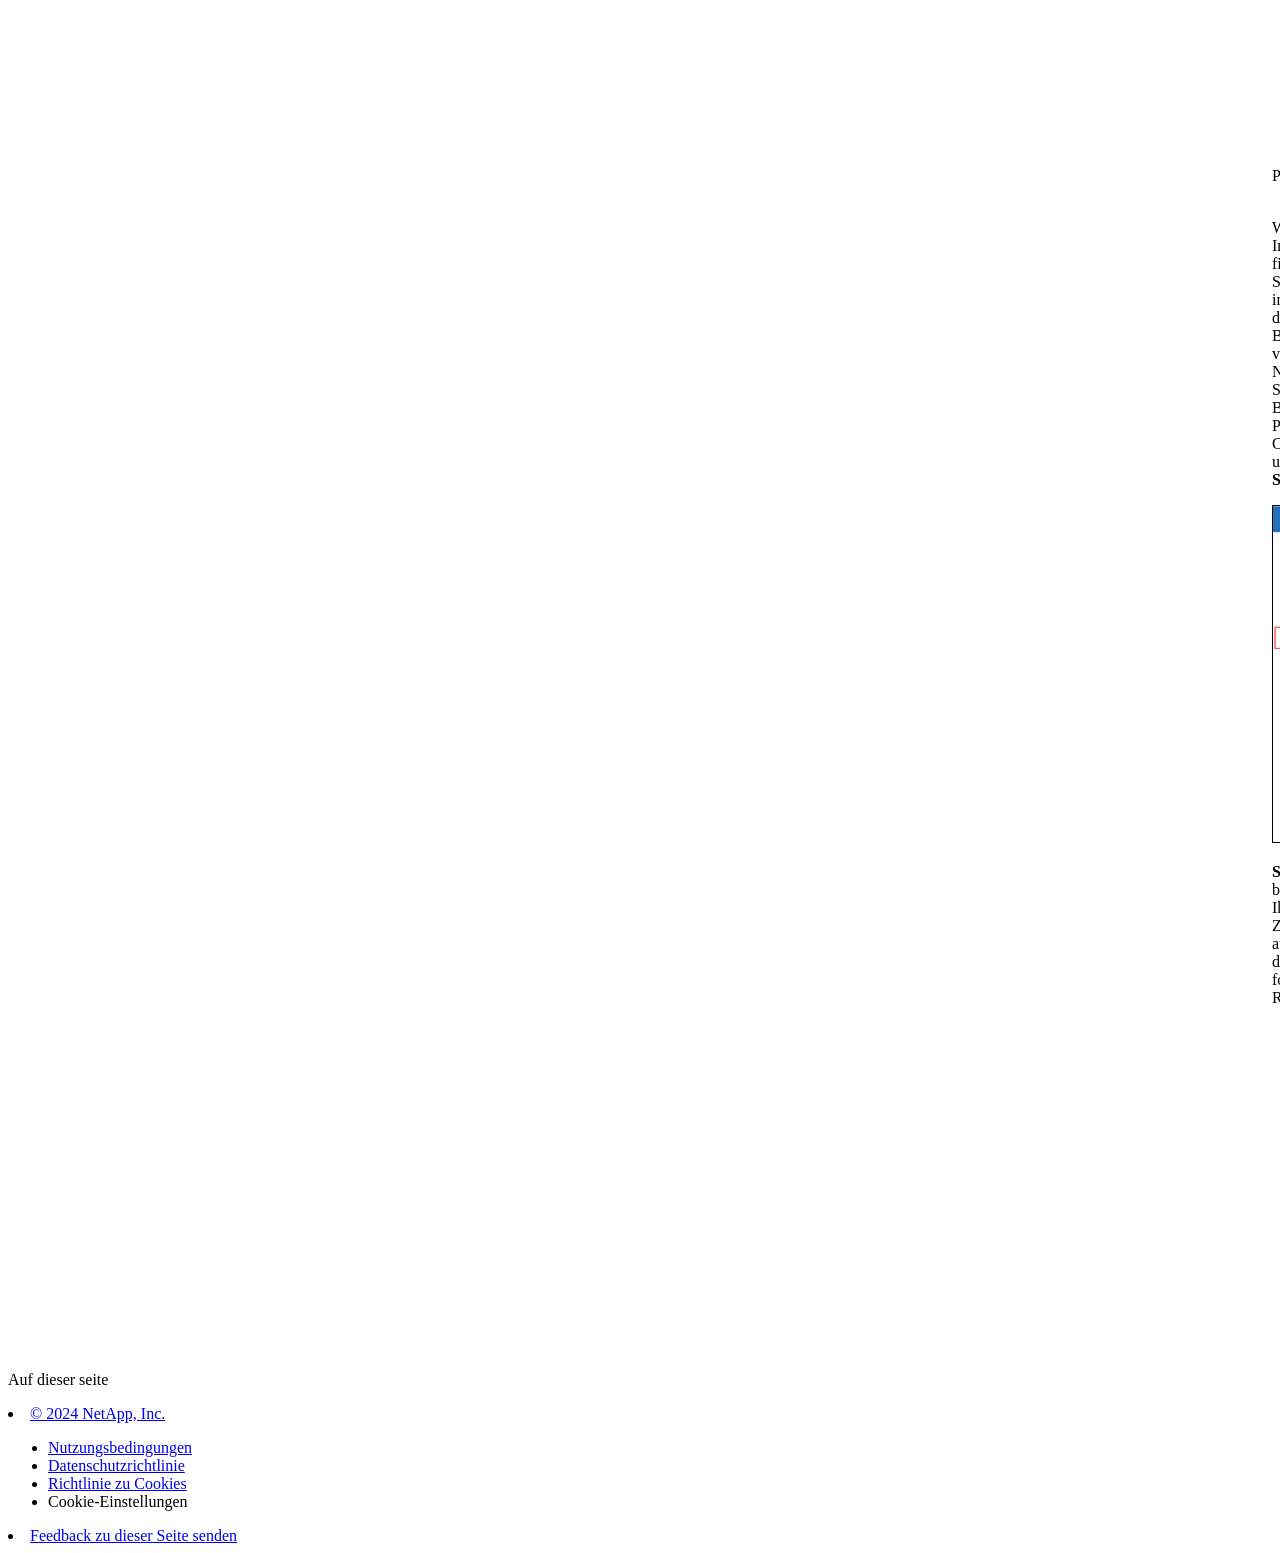
==== commit 479781f6: "Built from d019761 NetAppDocs/netappdocs-build@782b76fc1b76c51d43b6371d3a2fc29d93541a50" ====
--- a/partnercentral_reference_get_help_find_info.html
+++ b/partnercentral_reference_get_help_find_info.html
@@ -22,118 +22,67 @@
 
   <!-- RSS Feed --><!-- CSS Definitions: NetApp CSS should be defined after generic css -->
 
-  <!-- Elastic Search -->
-  <link rel="stylesheet" href="//cdn.jsdelivr.net/searchkit/0.10.0/theme.css">
 
   <!-- Combined CSS -->
-  <link rel="stylesheet" type="text/css" href="/de-de/saasbackup-partnercentral/css/netappdocs.css">
-
-  
-  <link rel="stylesheet" href="/de-de/saasbackup-partnercentral/css/landing-page.css" type="text/css">
-  <link rel="stylesheet" href="/de-de/saasbackup-partnercentral/css/tabbed-blocks.css" type="text/css">
+  <link rel="stylesheet" type="text/css" href="/de-de/saasbackup-partnercentral/css/ie-netappdocs.css">
+
+  
+  <link rel="stylesheet" href="/de-de/saasbackup-partnercentral/css/ie-landing-page.css" type="text/css">
+  <link rel="stylesheet" href="/de-de/saasbackup-partnercentral/css/ie-tabbed-blocks.css" type="text/css">
   <!-- Canonical url -->
-  <link rel='stylesheet' href='/de-de/saasbackup-partnercentral/css/na-feature.css' type='text/css'><!-- Top level site integrations --><script>
-    function addAdobeLaunch(adobeId) {
-      var head = document.getElementsByTagName('head')[0];
-      var adobe = document.createElement("script");
-      adobe.type = "text/plain";
-      adobe.className = "optanon-category-C0002";
-      adobe.src = "//assets.adobedtm.com/60287eadf1ee/c284da483c83/"+adobeId+".min.js";
-      head.appendChild(adobe);
-    }
-
-    function addGoogleAnalytics(gtagId) {
-      var google = document.createElement("script");
-      google.type = "text/plain";
-      google.className = "optanon-category-C0002";
-      google.src = "https://www.googletagmanager.com/gtag/js?id="+gtagId;
-      var head = document.getElementsByTagName('head')[0];
-      head.appendChild(google);
-
-      window.dataLayer = window.dataLayer || [];
-      function gtag(){dataLayer.push(arguments);}
-      gtag('js', new Date());
-      gtag('config', gtagId);
-    }
-
-    function addConsent(consentId) {
-      var head = document.getElementsByTagName('head')[0];
-      var onetrustConsent = document.createElement("script");
-      onetrustConsent.type = "text/javascript";
-      onetrustConsent.src = "https://cdn.cookielaw.org/consent/"+consentId+"/OtAutoBlock.js";
-      head.appendChild(onetrustConsent);
-
-      var onetrustScript = document.createElement("script");
-      onetrustScript.type = "text/javascript";
-      onetrustScript.src = "https://cdn.cookielaw.org/scripttemplates/otSDKStub.js";
-      onetrustScript.charset = "UTF-8";
-      onetrustScript.dataset.documentLanguage = "true";
-      onetrustScript.dataset.domainScript = consentId;
-      head.appendChild(onetrustScript);
-    }addConsent("72570c5c-fe30-465f-b0e0-b77f7fb4ae34");
-    addAdobeLaunch("launch-e9ff3acac59f");
-    addGoogleAnalytics("UA-81697994-3");function OptanonWrapper() { }
+  <link rel="canonical" href="https://docs.netapp.com/de-de/saasbackup-partnercentral/partnercentral_reference_get_help_find_info.html" />
+  <link rel="alternate" hreflang="x-default" href="https://docs.netapp.com/us-en/saasbackup-partnercentral/partnercentral_reference_get_help_find_info.html" />
+  <link rel="alternate" hreflang="de" href="https://docs.netapp.com/de-de/saasbackup-partnercentral/partnercentral_reference_get_help_find_info.html" />
+  <link rel="alternate" hreflang="en" href="https://docs.netapp.com/us-en/saasbackup-partnercentral/partnercentral_reference_get_help_find_info.html" />
+  <link rel="alternate" hreflang="ja" href="https://docs.netapp.com/ja-jp/saasbackup-partnercentral/partnercentral_reference_get_help_find_info.html" />
+  <link rel="alternate" hreflang="ko" href="https://docs.netapp.com/ko-kr/saasbackup-partnercentral/partnercentral_reference_get_help_find_info.html" />
+  <link rel="alternate" hreflang="zh-Hans" href="https://docs.netapp.com/zh-cn/saasbackup-partnercentral/partnercentral_reference_get_help_find_info.html" />
+  <link rel="alternate" hreflang="zh-Hant" href="https://docs.netapp.com/zh-tw/saasbackup-partnercentral/partnercentral_reference_get_help_find_info.html" />
+  <link rel="alternate" hreflang="es" href="https://docs.netapp.com/es-es/saasbackup-partnercentral/partnercentral_reference_get_help_find_info.html" />
+  <link rel="alternate" hreflang="fr" href="https://docs.netapp.com/fr-fr/saasbackup-partnercentral/partnercentral_reference_get_help_find_info.html" />
+  <link rel="alternate" hreflang="it" href="https://docs.netapp.com/it-it/saasbackup-partnercentral/partnercentral_reference_get_help_find_info.html" />
+  <!-- Top level site integrations -->
+<script type="text/javascript" src="https://cdn.cookielaw.org/consent/72570c5c-fe30-465f-b0e0-b77f7fb4ae34/OtAutoBlock.js"></script>
+    <script type="text/javascript" src="https://cdn.cookielaw.org/scripttemplates/otSDKStub.js" charset="UTF-8" data-document-language="true" data-domain-script="72570c5c-fe30-465f-b0e0-b77f7fb4ae34"></script>
+    <script type="text/javascript">function OptanonWrapper() { }</script>
+    <script type="text/plain" class="optanon-category-C0002" src="https://assets.adobedtm.com/60287eadf1ee/c284da483c83/launch-e9ff3acac59f.min.js"></script>
+    <script class="optanon-category-C0001">(function(w,d,s,l,i){w[l]=w[l]||[];w[l].push({'gtm.start':
+        new Date().getTime(),event:'gtm.js'});var f=d.getElementsByTagName(s)[0],
+        j=d.createElement(s),dl=l!='dataLayer'?'&l='+l:'';j.setAttributeNode(d.createAttribute('data-ot-ignore'));j.setAttribute('class','optanon-category-C0001');j.async=true;
+        j.src='https://www.googletagmanager.com/gtm.js?id='+i+dl+'';f.parentNode.insertBefore(j,f);
+        })(window,document,'script','dataLayer','GTM-MD73T9M');</script>
+
+  <script src="https://cdnjs.cloudflare.com/ajax/libs/jquery/2.1.4/jquery.min.js"></script>
+  
+  <script>
+    $(document).ready(function() {
+      const MASTHEAD_OFFSET = 65;
+      const SECTIONS = $("main h2, main h3");
+      // PAGE NAV - Init
+      if (SECTIONS.length == 0) {
+        // remove if there is no elements
+        /*
+        $("#ie-right-navbar").remove();
+        $("#ie-right-navbar-collapse").remove();
+        */
+      } else {
+        $(".page-nav-title").css('display', 'block');
+        for (var i = 0; i < SECTIONS.length; i++) {
+          var sectionId = $(SECTIONS[i]).attr('id');
+          var sectionName = $(SECTIONS[i]).text();
+          var subClass = $(SECTIONS[i]).is("h3") ? ' page-nav__sublink' : '';
+          $("#page-menu").append('<li class="page-nav-item"><a href="#' + sectionId + '" class="page-nav__link' + subClass + '">' + sectionName + '</a></li>');
+        }
+      }
+    });
   </script>
-  <script src="https://cdnjs.cloudflare.com/ajax/libs/jquery/2.1.4/jquery.min.js"></script>
+  
   <script src="https://cdnjs.cloudflare.com/ajax/libs/jquery-cookie/1.4.1/jquery.cookie.min.js"></script>
 
   <!-- Used for Product Family Page Sidebar Visibility --><!-- Used to import Promise for IE. Required for SearchKit -->
-  <script src="https://cdnjs.cloudflare.com/ajax/libs/bluebird/3.3.5/bluebird.min.js"></script><script src='/de-de/saasbackup-partnercentral/js/na-search.js'></script><script src='/de-de/saasbackup-partnercentral/js/na-pagenav.js'></script><script src='/de-de/saasbackup-partnercentral/js/na-utility.js'></script>
-  <script src='/de-de/saasbackup-partnercentral/js/clouddocs.js'></script>
-  <script src='/de-de/saasbackup-partnercentral/js/jquery.navgoco.min.js'></script>
-  <script src="https://maxcdn.bootstrapcdn.com/bootstrap/3.3.7/js/bootstrap.min.js" integrity="sha384-Tc5IQib027qvyjSMfHjOMaLkfuWVxZxUPnCJA7l2mCWNIpG9mGCD8wGNIcPD7Txa" crossorigin="anonymous"></script>
-  <script src='/de-de/saasbackup-partnercentral/js/toc.js'></script>
-  <script src='/de-de/saasbackup-partnercentral/js/customscripts.js'></script><script>
-      $(document).ready(function() {
-          
-          var collapseOnInit = true;
-          
-
-          var navSettings = {
-              "caretHtml": '',
-              "accordion": collapseOnInit,
-              "openClass": 'active', // open
-              "save": false, // leave false or nav highlighting doesn't work right
-              "cookie": {
-                  "name": 'navgoco',
-                  "expires": false,
-                  "path": '/'
-              },
-              "slide": {
-                  "duration": 400,
-                  "easing": 'swing'
-              }
-          };
-
-          // Initialize navgoco with default options
-          $("#mysidebar").navgoco(navSettings);
-          
-
-          $("#collapseAll").click(function(e) {
-              e.preventDefault();
-              $("#mysidebar").navgoco('toggle', false);
-          });
-
-          $("#expandAll").click(function(e) {
-              e.preventDefault();
-              $("#mysidebar").navgoco('toggle', true);
-          });
-
-          $(".sidebar-nav-container").on("scroll", function() {
-            $.cookie("sidebarScroll", $(".sidebar-nav-container").scrollTop(), {
-              path    : "/de-de/saasbackup-partnercentral"  
-            });
-          });
-          $(function() {
-            if ($.cookie("sidebarScroll")) {
-              $(".sidebar-nav-container").scrollTop($.cookie("sidebarScroll"));
-            }
-          });
-
-      });
-
-  </script>
-  <script>
+  <script src="https://cdnjs.cloudflare.com/ajax/libs/bluebird/3.3.5/bluebird.min.js"></script><script src='/de-de/saasbackup-partnercentral/js/na-search.js'></script><script src='/de-de/saasbackup-partnercentral/js/ie-clouddocs.js'></script>
+  <script src="https://maxcdn.bootstrapcdn.com/bootstrap/3.3.7/js/bootstrap.min.js" integrity="sha384-Tc5IQib027qvyjSMfHjOMaLkfuWVxZxUPnCJA7l2mCWNIpG9mGCD8wGNIcPD7Txa" crossorigin="anonymous"></script><script>
+    /*
       $(document).ready(function() {
           $("#tg-sb-link").click(function() {
               $("#tg-sb-sidebar").toggle();
@@ -143,215 +92,554 @@
               $("#tg-sb-icon").toggleClass('fa-toggle-off');
           });
       });
+      */
   </script>
   <script src='/de-de/saasbackup-partnercentral/js/custom-dropdown.js'></script>
   <script src='/de-de/saasbackup-partnercentral/js/FileSaver.min.js'></script>
   <script src='/de-de/saasbackup-partnercentral/js/jszip-utils.min.js'></script>
-  <script src='/de-de/saasbackup-partnercentral/js/jszip.min.js'></script>
-  <script src='/de-de/saasbackup-partnercentral/js/pdf-ux.js'></script>
-</head>
+  <script src='/de-de/saasbackup-partnercentral/js/jszip.min.js'></script><script src='/de-de/saasbackup-partnercentral/js/ie-pdf-ux.js'></script></head>
 
 
   <body class role="document" data-flavor="">
-    <div id="page" class="n-off-canvas-menu">
-      <div class="n-off-canvas-menu__menu"><!--TODO: Add offcanvas code --></div>
-      <div class="n-off-canvas-menu__content-wrap">
-        <header class="site-header" id="banner">
-  
-  <!-- Start Page Toolbar -->
-  
-  <div class="page-nav-toolbar"><div class="page-nav-contribute"><a target="_blank" href="https://github.com/NetAppDocs/saasbackup-partnercentral/issues/new?body=Page%3A%20[Wo Sie Hilfe und weitere Informationen erhalten](https://docs.netapp.com/de-de/saasbackup-partnercentral/partnercentral_reference_get_help_find_info.html)&template=public-issue-template.md" class="page-nav-contribute-link" role="button"><img src="/de-de/saasbackup-partnercentral/images/discuss-sm.svg" alt="" class="github-icon" />Dokumentationsänderungen beantragen</a><a target="_blank" href="https://github.com/NetAppDocs/saasbackup-partnercentral/blob/main/reference_get_help_find_info.adoc" class="page-nav-contribute-link" role="button"><img src="/de-de/saasbackup-partnercentral/images/edit-sm.svg" alt="" class="github-icon" />In GitHub bearbeiten</a><a target="_blank" href="https://docs.netapp.com/us-en/contribute/" class="page-nav-contribute-link"  ><img src="/de-de/saasbackup-partnercentral/images/article-sm.svg" alt="" class="github-icon" />Leitfaden für Beitragende</a></div>
-    <div class="page-nav-container">
-      <nav class="page-nav-fixed">
-        <div class="page-nav-title">AUF DIESER SEITE</div>
-        <div class="page-nav-links">
-          <ul class="page-nav-inner" id="page-menu"></ul>
-        </div>
-      </nav>
-    </div>
-  </div>
-  
-  
-  <!-- Start top_hat -->
-  <div class="n-top-hat">
-    <div class="n-container">
-      <div class="n-top-hat__cross-property-nav">
-        <ul class="n-top-hat__list">
-          <li class="n-top-hat__list-item">
-            <a href="https://www.netapp.com/products-a-z/" class="n-top-hat__link">Produkt und Lösungen</a>
-          </li>
-          <li class="n-top-hat__list-item">
-            <a href="https://www.netapp.com/support-and-training/netapp-university/" class="n-top-hat__link">Support und Schulung</a>
-          </li>
-          <li class="n-top-hat__list-item">
-            <a href="https://cloud.netapp.com" class="n-top-hat__link">Cloud Central</a>
-          </li>
-          <li class="n-top-hat__list-item">
-            <a href="https://community.netapp.com/" class="n-top-hat__link">Community</a>
-          </li>
-          <li class="n-top-hat__list-item">
-            <a href="https://blog.netapp.com/" class="n-top-hat__link">Blog</a>
-          </li>
-          <li class="n-top-hat__list-item">
-            <a href="https://customers.netapp.com/en/" class="n-top-hat__link">Kundenberichte</a>
-          </li>
-          <li class="n-top-hat__list-item">
-            <a href="https://www.netapp.com/us/contact-us/index.aspx" target="_self" class="n-top-hat__link" data-ntap-ui="contact-us">Kontakt</a>
-          </li>
-        </ul>
-      </div>
-      <div class="n-top-hat__utils">
-        <ul class="n-top-hat__list">
-          <li class="n-top-hat__list-item">
-            <a href="https://www.netapp.com/us/contact-us/index.aspx" target="_self" class="n-top-hat__link" data-ntap-ui="contact-us">Kontakt</a>
-          </li>
-        </ul>
-      </div>
-    </div>
-  </div>
-  <!-- End top_hat -->
-
-  <!-- Start property bar -->
-  <style>
-    .n-property-navigation-bar__menus--desktop-experience .n-menu--mega__default-content__heading span {
-    color: #34B0FF;
-    }
-  </style>
-  <div class="n-property-bar " data-ntap-ui="sticky-nav">
-    <div class="n-property-bar__inner-wrap">
-      <div class="n-property-bar__menu-toggle">
-        <a href="#" class="n-property-bar__menu-toggle-link">
-          <span class="n-property-bar__menu-toggle-text">Menu</span>
-          <svg class="n-icon-bars n-property-bar__menu-toggle-icon" aria-labelledby="title">
-            <title>bars</title>
-            <use xlink:href="/de-de/saasbackup-partnercentral/common/svg/sprite.svg#bars"></use>
-          </svg>
-        </a>
-      </div>
-      <div class="n-property-bar__property-mark ">
-        <a href="https://www.netapp.com" class="n-property-bar__property-link">
-          <div class="n-property-bar__logo">
-            <svg class="n-icon-netapp-mark n-icon-netapp-mark n-property-bar__netapp-mark-icon" aria-labelledby="title">
-              <title>netapp-mark</title>
-              <use xlink:href="/de-de/saasbackup-partnercentral/common/svg/sprite.svg#netapp-mark"></use>
-            </svg>
-            <svg class="n-icon-netapp-logo n-property-bar__logo-svg" aria-labelledby="title">
-              <title>netapp-logo</title>
-              <use xlink:href="/de-de/saasbackup-partnercentral/common/svg/sprite.svg#netapp-logo"></use>
-            </svg>
-          </div>
-        </a>
-      </div>
-
-      
-      
-      
-      <div class="search-property-bar">
-        <div id="search-demo-container" class="searchbox n-property-bar__search">
-          <div id="react-search" 
-          data-search-html="/de-de/saasbackup-partnercentral/search.html"
-          data-type="widget" 
-          data-placeholder="Dokumentation durchsuchen"
-          data-no-results-found="Keine Ergebnisse für {query} gefunden"
-          data-did-you-mean="Nach {suggestion} suchen."
-          data-no-results-found-did-you-mean="Keine Ergebnisse für {query} gefunden. Meinten Sie {suggestion}?"
-          data-results-found="{hitCount} Ergebnisse gefunden"
-          data-error-message="We're sorry, an issue occurred when fetching your results. Please try again."
-          data-error-reset="Reset Search"
-          data-sk-es-pf-indexes=""
-          data-flavor=""></div>
-          <button class="n-property-bar__search-toggle-button" type="button">
-            <svg class="n-icon-search n-property-bar__search-toggle-button-icon" aria-labelledby="title">
-              <title>search</title>
-              <use xmlns:xlink="http://www.w3.org/1999/xlink" xlink:href="/de-de/saasbackup-partnercentral/common/svg/sprite.svg#search"></use>
-            </svg>
-          </button>
-        </div>
-      </div>
-      
-    </div>
-  </div>
-  <div class="n-property-bar__toolbar">
-    <!-- Start Language Selector --><div id="language-dropdown" class="custom-dropdown custom-dropdown-lang">
-      <div class="custom-dropdown-select custom-dropdown-select-lang">
-      <span class="lang-name">Deutsch</span>
-          <svg class="n-globe__icon" aria-labelledby="title">
-            <title>globe</title>
-            <use xmlns:xlink="http://www.w3.org/1999/xlink" xlink:href="/de-de/saasbackup-partnercentral/common/svg/sprite.svg#globe"></use>
-          </svg>
-        </button>
-      </div>
-
-      <ul class="custom-dropdown-menu"><li>
-          <a href="https://docs.netapp.com/de-de/saasbackup-partnercentral/partnercentral_reference_get_help_find_info.html" target="_self"><span translate="no" class="notranslate">Deutsch</span></a>
-        </li><li>
-          <a href="https://docs.netapp.com/us-en/saasbackup-partnercentral/partnercentral_reference_get_help_find_info.html" target="_self"><span translate="no" class="notranslate">English</span></a>
-        </li><li>
-          <a href="https://docs.netapp.com/ja-jp/saasbackup-partnercentral/partnercentral_reference_get_help_find_info.html" target="_self"><span translate="no" class="notranslate">日本語</span></a>
-        </li><li>
-          <a href="https://docs.netapp.com/zh-cn/saasbackup-partnercentral/partnercentral_reference_get_help_find_info.html" target="_self"><span translate="no" class="notranslate">简体中文</span></a>
-        </li><li>
-          <a href="https://docs.netapp.com/zh-tw/saasbackup-partnercentral/partnercentral_reference_get_help_find_info.html" target="_self"><span translate="no" class="notranslate">繁體中文</span></a>
-        </li><li>
-          <a href="https://docs.netapp.com/ko-kr/saasbackup-partnercentral/partnercentral_reference_get_help_find_info.html" target="_self"><span translate="no" class="notranslate">한국어</span></a>
-        </li><li>
-          <a href="https://docs.netapp.com/fr-fr/saasbackup-partnercentral/partnercentral_reference_get_help_find_info.html" target="_self"><span translate="no" class="notranslate">Français</span></a>
-        </li></ul>
-    </div><!-- End Language Selector -->
-
-    <div class="n-property-bar__cta"></div>
-  </div>
-  <script>
-    $(function(){
-        var currentLocalization = $('html').attr('lang');
-
-        var localizationsDictionary = {
-            "en-CA" : "https://www.netapp.com/search/index.aspx?for_cr=canada&",
-            "en-IN" : "https://www.netapp.com/search/index.aspx?for_cr=india&",
-            "nl-NL" : "https://www.netapp.com/search/index.aspx?for_cr=netherlands&",
-            "ru-RU" : "https://www.netapp.com/search/index.aspx?for_cr=russia&",
-            "sv-SE" : "https://www.netapp.com/search/index.aspx?for_cr=sweden&",
-            "it-IT" : "https://www.netapp.com/search/index.aspx?for_cr=italy&",
-            "he-IL" : "https://www.netapp.com/search/index.aspx?for_cr=israel&",
-            "ko-KR" : "https://www.netapp.com/search/index.aspx?for_cr=korea&",
-            "zh-TW" : "https://www.netapp.com/search/index.aspx?for_cr=taiwan&",
-            "en-GB" : "https://www.netapp.com/search/index.aspx?for_cr=unitedkingdom&",
-            "en-SG" : "https://www.netapp.com/search/index.aspx?for_cr=asean&",
-            "en-AU" : "https://www.netapp.com/search/index.aspx?for_cr=australia&",
-            "pt-BR" : "https://www.netapp.com/search/index.aspx?for_cr=brasil&",
-            "de-CH" : "https://www.netapp.com/search/index.aspx?for_cr=switzerland&",
-            "es-MX" : "https://www.netapp.com/search/index.aspx?for_cr=mexico&"
-        };
-
-        if($('html').hasClass('ntap-whitelisted') && localizationsDictionary.hasOwnProperty(currentLocalization)) {
-            $('.n-property-bar__property-link').attr('href', '/');
-        }
-    });
-  </script>
-  <!-- End property bar -->
-</header>
-
+    <div class="skip-to-main">
+      <a href="#main" >Skip to main content</a>
+    </div><noscript><iframe src="https://www.googletagmanager.com/ns.html?id=GTM-MD73T9M"
+      height="0" width="0" style="display:none;visibility:hidden"></iframe></noscript><div id="page" class="">
+      <div id="ie-phone-menu" class=""></div>
+      <div id="ie-content-wrap" class="">
+        <nav id="ie-new-header">
+    <ul>
+        <li id="ie-phone-menu-button">
+            <a href="#">
+                <image id="" src="/de-de/saasbackup-partnercentral/images/hamburger.svg" alt="menu" />
+            </a>
+        </li>
+
+        <li>
+            <a href="https://www.netapp.com/de/index.aspx">
+                <image id="ie-header-logo" src="/de-de/saasbackup-partnercentral/images/netapp_logo.svg" alt="netapp" />
+            </a>
+        </li>
+        <li id="ie-header-docs">
+            <a href="https://www.netapp.com/de/support-and-training/documentation/">Dokumente</a>
+        </li>
+
+        <!-- Empty container to push header left with or without lang selector -->
+        <li id="empty-container" style="margin-left: auto">
+        </li>
+        <!-- Start Language Selector --><li id="ie-language-dropdown">
+            <div id="language-dropdown" class="custom-dropdown custom-dropdown-lang">
+                <div class="custom-dropdown-select custom-dropdown-select-lang">
+                    <img src="/de-de/saasbackup-partnercentral/images/language_white_24dp.svg" class="n-globe__icon" />
+                    <span class="lang-name">Deutsch</span>
+                    <img src="/de-de/saasbackup-partnercentral/images/dropdown-arrow.svg" alt="" class="custom-icon chevrondown header invisible" />
+                    <img src="/de-de/saasbackup-partnercentral/images/dropdown-arrow.svg" alt="" class="custom-icon chevronup header" />
+                    </button>
+                </div>
+
+                <ul class="custom-dropdown-menu"><li>
+                        <a href="https://docs.netapp.com/de-de/saasbackup-partnercentral/partnercentral_reference_get_help_find_info.html"
+                            target="_self"><span translate="no" class="notranslate">Deutsch</span></a>
+                    </li><li>
+                        <a href="https://docs.netapp.com/us-en/saasbackup-partnercentral/partnercentral_reference_get_help_find_info.html"
+                            target="_self"><span translate="no" class="notranslate">English</span></a>
+                    </li><li>
+                        <a href="https://docs.netapp.com/ja-jp/saasbackup-partnercentral/partnercentral_reference_get_help_find_info.html"
+                            target="_self"><span translate="no" class="notranslate">日本語</span></a>
+                    </li><li>
+                        <a href="https://docs.netapp.com/ko-kr/saasbackup-partnercentral/partnercentral_reference_get_help_find_info.html"
+                            target="_self"><span translate="no" class="notranslate">한국어</span></a>
+                    </li><li>
+                        <a href="https://docs.netapp.com/zh-cn/saasbackup-partnercentral/partnercentral_reference_get_help_find_info.html"
+                            target="_self"><span translate="no" class="notranslate">简体中文</span></a>
+                    </li><li>
+                        <a href="https://docs.netapp.com/zh-tw/saasbackup-partnercentral/partnercentral_reference_get_help_find_info.html"
+                            target="_self"><span translate="no" class="notranslate">繁體中文</span></a>
+                    </li><li>
+                        <a href="https://docs.netapp.com/es-es/saasbackup-partnercentral/partnercentral_reference_get_help_find_info.html"
+                            target="_self"><span translate="no" class="notranslate">Español</span></a>
+                    </li><li>
+                        <a href="https://docs.netapp.com/fr-fr/saasbackup-partnercentral/partnercentral_reference_get_help_find_info.html"
+                            target="_self"><span translate="no" class="notranslate">Français</span></a>
+                    </li><li>
+                        <a href="https://docs.netapp.com/it-it/saasbackup-partnercentral/partnercentral_reference_get_help_find_info.html"
+                            target="_self"><span translate="no" class="notranslate">Italiano</span></a>
+                    </li></ul>
+            </div>
+            </li>
+        <!-- End Language Selector -->
+
+
+        <li id="ie-allnetapp">
+            <div id="allnetapp-dropdown" class="custom-dropdown custom-dropdown-allnetapp">
+                <div class="custom-dropdown-select custom-dropdown-select-allnetapp">
+                    <img src="/de-de/saasbackup-partnercentral/images/apps_white_24dp.svg" alt="" class="allnetapp-icon" />
+                    <span class="allnetapp-name">NetApp Komplettlösung</span>
+                    <img src="/de-de/saasbackup-partnercentral/images/dropdown-arrow.svg" alt="" class="custom-icon chevrondown header invisible" />
+                    <img src="/de-de/saasbackup-partnercentral/images/dropdown-arrow.svg" alt="" class="custom-icon chevronup header" />
+                    </button>
+                </div>
+
+                <ul class="custom-dropdown-menu allnetapp-dropdown">
+                    <li>
+                        <a href="https://bluexp.netapp.com/de/"
+                            target="_self"><span translate="no" class="notranslate">BlueXP</span></a>
+                    </li>
+                    <li>
+                        <a href="https://mysupport.netapp.com/site/"
+                            target="_self"><span translate="no" class="notranslate">Support</span></a>
+                    </li>
+                    <li>
+                        <a href="https://kb.netapp.com/"
+                            target="_self"><span translate="no" class="notranslate">Knowledge Base</span></a>
+                    </li>
+                    <li>
+                        <a href="https://www.netapp.com/de/support-and-training/netapp-learning-services/"
+                            target="_self"><span translate="no" class="notranslate">Training</span></a>
+                    </li>
+                </ul>
+            </div>
+
+        </li>
+
+    </ul>
+</nav>
 
         <main id="n-main-content" class="n-main-content">
           <!-- Start Documentation Content -->
 <div class="ie-main">
-  <!-- Sidebar Column -->
-  
-  <div class="col-md-3" id="sidebar-height">
-      <button id="btn-sidebar-collapse" onclick="hideSidebar()"><img src="/de-de/saasbackup-partnercentral/images/collapse.png" alt="Navigationsbereich reduzieren"></button>
-      <div class="n-pdf-header">
-  <a id="toggleButtonPdf" class="n-pdf-button" type="button">
-    <img src="/de-de/saasbackup-partnercentral/images/pdf.png" alt="" width="16" height="16"/>verfügbare PDFs<span>
-    </span>
-  </a>
-</div>
-<div class="n-pdf-body-container">
-  <ul id="toggleContainerPdf" class="n-pdf-body" style="display:none;"><li class="pdf-ux-container">
+
+<div id="ie-new-sidebar-collapse" style="display: none">
+    <img id="sidebar-expand" class="ie-searchbox-icon" src="/de-de/saasbackup-partnercentral/images/double_arrow.svg" alt="" />
+</div>
+<div id="ie-new-sidebar">
+    <div id="ie-product-identity-lockup">
+        <div id="sidebar-collapse" class="">
+            <img src="/de-de/saasbackup-partnercentral/images/double_arrow.svg" alt="" />
+        </div>
+        <div id="ie-breadcrumb" class="">
+  <ul class="ie-breadcrumb">
+    <li class="">
+      <a href="https://docs.netapp.com">Gesamte Dokumentation</a>
+    </li>
+    
+    
+
+    
+  </ul>
+  
+  <div class="ie-product-name" >
+    <!--<a href="/de-de/saasbackup-partnercentral/">-->
+      SaaS Backup For Partner Central
+    <!--</a>-->
+  </div>
+</div>
+
+            
+
         
         
+
+<div id="ie-searchbox" class="ie-searchbox-sidebar ">
+    <img class="ie-searchbox-icon" src="/de-de/saasbackup-partnercentral/images/loupe.svg" alt=""/>
+    <div id="react-search" 
+        data-search-html="/de-de/saasbackup-partnercentral/search.html" 
+        data-type="widget"
+        data-placeholder="Dokumentation durchsuchen"
+        data-no-results-found="Keine Ergebnisse gefunden für {query}"
+        data-did-you-mean="Suchen Sie nach {suggestion}."
+        data-no-results-found-did-you-mean="Es wurden keine Ergebnisse für {query} gefunden. Meinten Sie {suggestion}?"
+        data-results-found="{hitCount} Ergebnisse gefunden"
+        data-error-message="Es ist ein Fehler aufgetreten. Bitte versuchen Sie es erneut."
+        data-error-reset="Suche zurücksetzen"
+        data-sk-es-pf-indexes="" 
+        data-flavor="">
+    </div>
+</div>
         
-        <a target="_blank" href="/de-de/saasbackup-partnercentral/pdfs/fullsite-sidebar/NetApp_SaaS_Backup_Partner_Central___Dokumentation.pdf" >
-          <img src="/de-de/saasbackup-partnercentral/images/pdf.png" alt="" width="16" height="16"/>PDF dieser Dokumentationsseite</a>
+    </div>
+    <div id="ie-new-toc"><script>
+  let sidebarAccordion = true;
+
+  /* specific css rules for Mac */
+  if(navigator.platform.match('Mac') !== null) {
+    document.body.setAttribute('class', 'OSX');
+  }
+
+</script>
+
+<div id="ie-sidebar-container">
+  <ul id="ie-sidebar-list" ><li 
+      data-pdf-exists="true" 
+      data-pdf-filename="Partner Central"
+      data-li-level="1" 
+      class=" sidebar-folder    "
+      dale-page-url="/partnercentral_reference_get_help_find_info.html" 
+      dale-entry-url="" 
+    ><a class="ie-sidebar-menuitem-1  ie-sidebar-button " href="#">
+        <img class="ie-sidebar-icon ie-sidebar-button open" src="/de-de/saasbackup-partnercentral/images/link_expand.svg" alt="" />
+        <img class="ie-sidebar-icon ie-sidebar-button close" src="/de-de/saasbackup-partnercentral/images/link_collapse.svg" alt="" />
+        <!--<div class="" style="display: inline;"> Partner Central</div>-->
+         Partner Central
+      </a>
+      <ul class="">
+        <li 
+      data-pdf-exists="true" 
+      data-pdf-filename="NetApp SaaS Backup Partner Central - Dokumentation"
+      data-li-level="2#" 
+      class="   "
+      dale-page-url="/partnercentral_reference_get_help_find_info.html" 
+      dale-entry-url="/index.html" 
+    ><a class="ie-sidebar-menuitem-2 " href="/de-de/saasbackup-partnercentral/index.html">
+        NetApp SaaS Backup Partner Central - Dokumentation
+      </a></li><li 
+      data-pdf-exists="true" 
+      data-pdf-filename="Versionshinweise"
+      data-li-level="2" 
+      class=" sidebar-folder    "
+      dale-page-url="/partnercentral_reference_get_help_find_info.html" 
+      dale-entry-url="" 
+    ><a class="ie-sidebar-menuitem-2  ie-sidebar-button " href="#">
+        <img class="ie-sidebar-icon ie-sidebar-button open" src="/de-de/saasbackup-partnercentral/images/link_expand.svg" alt="" />
+        <img class="ie-sidebar-icon ie-sidebar-button close" src="/de-de/saasbackup-partnercentral/images/link_collapse.svg" alt="" />
+        <!--<div class="" style="display: inline;"> Versionshinweise</div>-->
+         Versionshinweise
+      </a>
+      <ul class="">
+        <li 
+      data-pdf-exists="true" 
+      data-pdf-filename="Neue Funktionen und Updates"
+      data-li-level="3#" 
+      class="   "
+      dale-page-url="/partnercentral_reference_get_help_find_info.html" 
+      dale-entry-url="/partnercentral_reference_new.html" 
+    ><a class="ie-sidebar-menuitem-3 " href="/de-de/saasbackup-partnercentral/partnercentral_reference_new.html">
+        Neue Funktionen und Updates
+      </a></li><li 
+      data-pdf-exists="true" 
+      data-pdf-filename="Bekannte Probleme und Einschränkungen"
+      data-li-level="3#" 
+      class="   "
+      dale-page-url="/partnercentral_reference_get_help_find_info.html" 
+      dale-entry-url="/partnercentral_reference_limitations.html" 
+    ><a class="ie-sidebar-menuitem-3 " href="/de-de/saasbackup-partnercentral/partnercentral_reference_limitations.html">
+        Bekannte Probleme und Einschränkungen
+      </a></li></ul></li><li 
+      data-pdf-exists="true" 
+      data-pdf-filename="Melden Sie sich für Partner Central an"
+      data-li-level="2#" 
+      class="   "
+      dale-page-url="/partnercentral_reference_get_help_find_info.html" 
+      dale-entry-url="/partnercentral_task_register.html" 
+    ><a class="ie-sidebar-menuitem-2 " href="/de-de/saasbackup-partnercentral/partnercentral_task_register.html">
+        Melden Sie sich für Partner Central an
+      </a></li><li 
+      data-pdf-exists="true" 
+      data-pdf-filename="Kunden hinzufügen und managen"
+      data-li-level="2#" 
+      class="   "
+      dale-page-url="/partnercentral_reference_get_help_find_info.html" 
+      dale-entry-url="/partnercentral_task_add_and_manage_customers.html" 
+    ><a class="ie-sidebar-menuitem-2 " href="/de-de/saasbackup-partnercentral/partnercentral_task_add_and_manage_customers.html">
+        Kunden hinzufügen und managen
+      </a></li><li 
+      data-pdf-exists="true" 
+      data-pdf-filename="Überwachen von Kundenjobs"
+      data-li-level="2#" 
+      class="   "
+      dale-page-url="/partnercentral_reference_get_help_find_info.html" 
+      dale-entry-url="/partnercentral_task_monitor.html" 
+    ><a class="ie-sidebar-menuitem-2 " href="/de-de/saasbackup-partnercentral/partnercentral_task_monitor.html">
+        Überwachen von Kundenjobs
+      </a></li><li 
+      data-pdf-exists="true" 
+      data-pdf-filename="Berichte generieren"
+      data-li-level="2#" 
+      class="   "
+      dale-page-url="/partnercentral_reference_get_help_find_info.html" 
+      dale-entry-url="/partnercentral_task_generate_reports.html" 
+    ><a class="ie-sidebar-menuitem-2 " href="/de-de/saasbackup-partnercentral/partnercentral_task_generate_reports.html">
+        Berichte generieren
+      </a></li><li 
+      data-pdf-exists="true" 
+      data-pdf-filename="Einstellungen verwalten"
+      data-li-level="2" 
+      class=" sidebar-folder    "
+      dale-page-url="/partnercentral_reference_get_help_find_info.html" 
+      dale-entry-url="" 
+    ><a class="ie-sidebar-menuitem-2  ie-sidebar-button " href="#">
+        <img class="ie-sidebar-icon ie-sidebar-button open" src="/de-de/saasbackup-partnercentral/images/link_expand.svg" alt="" />
+        <img class="ie-sidebar-icon ie-sidebar-button close" src="/de-de/saasbackup-partnercentral/images/link_collapse.svg" alt="" />
+        <!--<div class="" style="display: inline;"> Einstellungen verwalten</div>-->
+         Einstellungen verwalten
+      </a>
+      <ul class="">
+        <li 
+      data-pdf-exists="true" 
+      data-pdf-filename="Benachrichtigungen verwalten"
+      data-li-level="3#" 
+      class="   "
+      dale-page-url="/partnercentral_reference_get_help_find_info.html" 
+      dale-entry-url="/partnercentral_task_manage_notifications.html" 
+    ><a class="ie-sidebar-menuitem-3 " href="/de-de/saasbackup-partnercentral/partnercentral_task_manage_notifications.html">
+        Benachrichtigungen verwalten
+      </a></li><li 
+      data-pdf-exists="true" 
+      data-pdf-filename="Rollen managen"
+      data-li-level="3#" 
+      class="   "
+      dale-page-url="/partnercentral_reference_get_help_find_info.html" 
+      dale-entry-url="/partnercentral_task_manage_roles.html" 
+    ><a class="ie-sidebar-menuitem-3 " href="/de-de/saasbackup-partnercentral/partnercentral_task_manage_roles.html">
+        Rollen managen
+      </a></li><li 
+      data-pdf-exists="true" 
+      data-pdf-filename="Schlüssel managen"
+      data-li-level="3#" 
+      class="   "
+      dale-page-url="/partnercentral_reference_get_help_find_info.html" 
+      dale-entry-url="/partnercentral_task_manage_keys.html" 
+    ><a class="ie-sidebar-menuitem-3 " href="/de-de/saasbackup-partnercentral/partnercentral_task_manage_keys.html">
+        Schlüssel managen
+      </a></li></ul></li><li 
+      data-pdf-exists="true" 
+      data-pdf-filename="Statistiken"
+      data-li-level="2#" 
+      class="   "
+      dale-page-url="/partnercentral_reference_get_help_find_info.html" 
+      dale-entry-url="/partnercentral_reference_statistics.html" 
+    ><a class="ie-sidebar-menuitem-2 " href="/de-de/saasbackup-partnercentral/partnercentral_reference_statistics.html">
+        Statistiken
+      </a></li><li 
+      data-pdf-exists="true" 
+      data-pdf-filename="Wo Sie Hilfe erhalten und Informationen finden"
+      data-li-level="2#" 
+      class="  ie-sidebar-selected    "
+      dale-page-url="/partnercentral_reference_get_help_find_info.html" 
+      dale-entry-url="/partnercentral_reference_get_help_find_info.html" 
+    ><a class="ie-sidebar-menuitem-2 " href="/de-de/saasbackup-partnercentral/partnercentral_reference_get_help_find_info.html">
+        Wo Sie Hilfe erhalten und Informationen finden
+      </a></li></ul></li></ul>
+</div>
+<script>
+
+  $(".ie-sidebar-button").click(function (e) {
+    e.preventDefault();
+    e.stopPropagation();
+
+    expandedLI = $('li.ie-sidebar-expand')
+
+    const li = $(this).closest("li");
+
+    const parentsLI = $(li).parents('li');
+
+    expandedLI.map(element => {
+      if (sidebarAccordion && !li.hasClass('ie-sidebar-expand') && jQuery.inArray(expandedLI[element], parentsLI) == -1) {
+        $(expandedLI[element]).toggleClass('ie-sidebar-expand');
+        $(expandedLI[element]).children("ul").animate({ height: 'toggle' }, 400, function () {
+          $(li).children("ul").toggleClass('ie-sidebar-open');
+
+        })
+      }
+
+    })
+
+    $(li).toggleClass('ie-sidebar-expand');
+    $(li).children("ul").animate({ height: 'toggle' }, 400, function () {
+      $(li).children("ul").toggleClass('ie-sidebar-open');
+    })
+  });
+
+
+  
+    $("li.ie-sidebar-selected").parents('ul').toggleClass("ie-sidebar-open");
+    $("li.ie-sidebar-selected").toggleClass("ie-sidebar-expand")
+    $("ul.ie-sidebar-open").parent().toggleClass("ie-sidebar-expand");
+    $("li.ie-sidebar-selected").children('ul').toggleClass("ie-sidebar-open")
+  
+  
+</script>
+    </div>
+</div>
+<script>
+
+    
+    let sidebarScrollTopPosition = 0;
+    $("#ie-new-toc").on("scroll", function () {
+        if (sidebarScrollTopPosition == 0) {
+            $.cookie("sidebarScroll", $("#ie-new-toc").scrollTop(), {
+                path: "/de-de/saasbackup-partnercentral"
+            });
+        }
+
+        if ($("#ie-new-toc").scrollTop() > 0) {
+            $('#ie-product-identity-lockup').addClass('ie-addShadow');
+        } else {
+            $('#ie-product-identity-lockup').removeClass('ie-addShadow');
+        }
+    });
+
+    $(function () {
+        if ($.cookie("sidebarScroll")) {
+            $("#ie-new-toc").scrollTop($.cookie("sidebarScroll"));
+        }
+    });
+
+    function setSidebarBottom() {
+        const footerGap = PXinViewport($(".n-footer"));
+        document.getElementById("ie-new-sidebar").style.bottom = Math.max(0, footerGap) + "px";
+    }
+
+    window.onscroll = () => {
+        setSidebarBottom();
+    };
+
+    $("#sidebar-collapse").click(function (e) {
+        const sidebarWidth = $("#ie-new-sidebar").width() - $("#ie-new-sidebar-collapse").width();
+        e.preventDefault();
+        const width = $(".ie-content-pane").width();
+        const marginLeft = parseInt($(".ie-content-pane").css('marginLeft'));
+
+        if ($.cookie("sidebarScroll")) {
+            sidebarScrollTopPosition = $.cookie("sidebarScroll");
+        }
+
+        $("#ie-new-sidebar").animate({ width: 'toggle' }, 350, function () {
+            $("#ie-new-sidebar-collapse").show();
+            $("#ie-new-sidebar").removeClass("open")
+            $("#ie-new-sidebar").addClass("close")
+            $("#ie-new-sidebar").removeAttr("style")
+        });
+        $(".ie-content-pane").animate({ width: (width + sidebarWidth), marginLeft: (marginLeft - sidebarWidth) }, 350, function () {
+            resizeContent()
+        })
+
+    });
+    $("#sidebar-expand").click(function (e) {
+        const sidebarWidth = $("#ie-new-sidebar").width() - $("#ie-new-sidebar-collapse").width();
+        e.preventDefault();
+        const width = $(".ie-content-pane").width();
+        const marginLeft = parseInt($(".ie-content-pane").css('marginLeft'));
+
+        $("#ie-new-sidebar").animate({ width: 'toggle' }, 250, function () {
+            $('#ie-new-sidebar').css('display', 'flex');
+            $("#ie-new-sidebar-collapse").hide();
+            $("#ie-new-sidebar").removeClass("close")
+            $("#ie-new-sidebar").addClass("open")
+            setSidebarBottom();
+
+            if (sidebarScrollTopPosition != 0) {
+                $.cookie("sidebarScroll", sidebarScrollTopPosition, {
+                    path: "/de-de/saasbackup-partnercentral"
+                })
+                $("#ie-new-toc").scrollTop(sidebarScrollTopPosition);
+                sidebarScrollTopPosition = 0;
+            }
+        });
+        $(".ie-content-pane").animate({ width: (width - sidebarWidth), 'marginLeft': (marginLeft + sidebarWidth) }, 250, function () {
+            resizeContent()
+        })
+    });
+    function resizeContent() {
+        const sidebarWidth = $("#ie-new-sidebar").width() - $("#ie-new-sidebar-collapse").width();
+        const rightNavbarVisible =  $("#ie-right-navbar").css('display') && $("#ie-right-navbar").css('display') != 'none';
+        const sidebarVisible = $("#ie-new-sidebar").css('display') != 'none';
+        const rightNavbarWidth = $("#ie-right-navbar").width();
+        const rightNavbarCollapseWidth = $("#ie-right-navbar-collapse").width();
+        const rightNavbarCollapseVisible = $("#ie-right-navbar-collapse").css('display') && $("#ie-right-navbar-collapse").css('display') != 'none';
+        
+        if (rightNavbarVisible && sidebarVisible) {
+            $(".ie-content-pane").width(`calc(100% - ${sidebarWidth + rightNavbarWidth}px)`)
+            $(".ie-content-pane").css('marginLeft', `${sidebarWidth}px`)
+        } else if (sidebarVisible) {
+            $(".ie-content-pane").css('marginLeft', `${sidebarWidth}px`)
+            if (rightNavbarCollapseVisible) {
+                $(".ie-content-pane").width(`calc(100% - ${sidebarWidth + rightNavbarCollapseWidth}px)`)
+            } else {
+                $(".ie-content-pane").width(`calc(100% - ${$("#ie-new-sidebar").width()}px)`)
+            }
+
+        } else if (rightNavbarVisible) {
+            $(".ie-content-pane").css('marginLeft', `${$("#ie-new-sidebar-collapse").width()}px`)
+            $(".ie-content-pane").width(`calc(100% - ${rightNavbarWidth}px)`)
+        } else {
+            $(".ie-content-pane").css('marginLeft', `${$("#ie-new-sidebar-collapse").width()}px`)
+            if (rightNavbarCollapseVisible) {
+                $(".ie-content-pane").width(`calc(100% - ${rightNavbarCollapseWidth}px)`);
+            } else {
+                $(".ie-content-pane").width(`calc(100% - ${$("#ie-new-sidebar-collapse").width()}px) `);
+            }
+            
+        }
+    }
+    $(window).on("resize load", function () {
+        setSidebarBottom();
+        resizeContent()
+    });
+
+
+</script>
+
+<div class="ie-content-pane ie-component-detail-content ie-component-detail-content--show-code">
+    <!-- Begin of page container --><article class="page-content" id="main">
+      <!-- include utility.html -->
+      <div class="ie-info-disclaimer">
+    <span>
+      <div class="ie-info-disclaimer-container">
+        <div class="ie-info-disclaimer-icon">
+          <img src="/de-de/saasbackup-partnercentral/images/notification-icons.svg" class="luci-icon" alt="" />
+        </div>
+        <div class="ie-info-disclaimer-content">
+          <span> Die deutsche Sprachversion wurde als Serviceleistung für Sie durch maschinelle Übersetzung erstellt. Bei eventuellen Unstimmigkeiten hat die englische Sprachversion Vorrang. </span>
+        </div>
+        <div style="clear:both;"></div>
+      </div>
+    </span>
+  </div><div class="ie-component-detail-heading-wrap">
+  <h1 class="ie-component-detail-heading">Wo Sie Hilfe und weitere Informationen erhalten</h1>
+</div>
+
+<div id="ie-byline">
+  
+<div class="page-details">
+    
+        
+            <time datetime="2022-11-17 07:06:15 +0000">11/17/2022</time>
+        
+    
+    
+        <span>Beitragende
+        </span>
+    
+    
+</div>
+<div class="page-controls">
+    <div id="contribute-dropdown" class="custom-dropdown custom-dropdown-contrib" >
+        <div class="custom-dropdown-select custom-dropdown-select-contrib">
+        <span class="contrib-name"><img src="/de-de/saasbackup-partnercentral/images/discuss-sm.svg" alt="" class="github-icon" />Änderungen vorschlagen</span>
+        <img src="/de-de/saasbackup-partnercentral/images/dropdown-arrow.svg" alt="" class="custom-icon chevrondown invisible" />
+        <img src="/de-de/saasbackup-partnercentral/images/dropdown-arrow.svg" alt="" class="custom-icon chevronup" />
+        </div>
+        <ul class="custom-dropdown-menu suggested-changes-dropdown"><li>
+                <a target="_blank" href="https://github.com/NetAppDocs/saasbackup-partnercentral.de-de/issues/new?template=new-from-page.yml&page-url=https://docs.netapp.com/de-de/saasbackup-partnercentral/partnercentral_reference_get_help_find_info.html&page-title=Wo Sie Hilfe und weitere Informationen erhalten" class="page-nav-contribute-link" role="button">Dokumentationsänderungen anfordern</a>
+            </li><li> 
+                <a target="_blank" href="https://github.com/NetAppDocs/saasbackup-partnercentral/blob/main/reference_get_help_find_info.adoc" class="page-nav-contribute-link" role="button">Diese Seite bearbeiten</a>
+            </li><li><a target="_blank" href="https://docs.netapp.com/us-en/contribute/" class="page-nav-contribute-link"  >So können Sie beitragen</a></li>
+        </ul>
+    </div>
+    <div id="pdf-control-container">
+        <div class="n-pdf-header">
+            <a id="toggleButtonPdf" class="n-pdf-button" type="button">
+                <img class="adobe-icon" src="/de-de/saasbackup-partnercentral/images/pdf-icon.png" alt="" width="16" height="16"/>PDFs<img src="/de-de/saasbackup-partnercentral/images/dropdown-arrow.svg" class="custom-icon" alt="" />
+            </a>
+        </div>
+        <div class="n-pdf-body-container">
+            <ul id="toggleContainerPdf" class="n-pdf-body" style="display:none;"><li class="pdf-ux-container">
+                    
+                    
+                    
+                    <a target="_blank" class="pdf-download-link" href="/de-de/saasbackup-partnercentral/pdfs/fullsite-sidebar/NetApp_SaaS_Backup_Partner_Central___Dokumentation.pdf" >
+                    <img src="/de-de/saasbackup-partnercentral/images/pdf-icon.png" alt="" width="16" height="16"/>PDF dieser Dokumentationssite</a>
 
     
       <ul class="subfolders" style="display:none;">
@@ -359,12 +647,12 @@
           
           
           
-          <a target="_blank" 
+          <a target="_blank" class="pdf-download-link"
             
               href="/de-de/saasbackup-partnercentral/pdfs/sidebar/Partner_Central.pdf" 
             
           >
-            <img src="/de-de/saasbackup-partnercentral/images/pdf.png" alt="" width="16" height="16"/>
+            <img src="/de-de/saasbackup-partnercentral/images/pdf-icon.png" alt="" width="16" height="16"/>
             Partner Central
           </a>
           
@@ -377,12 +665,12 @@
           
           
           
-          <a target="_blank" 
+          <a target="_blank" class="pdf-download-link"
             
               href="/de-de/saasbackup-partnercentral/pdfs/sidebar/Versionshinweise.pdf" 
             
           >
-            <img src="/de-de/saasbackup-partnercentral/images/pdf.png" alt="" width="16" height="16"/>
+            <img src="/de-de/saasbackup-partnercentral/images/pdf-icon.png" alt="" width="16" height="16"/>
             Versionshinweise
           </a>
           
@@ -412,12 +700,12 @@
           
           
           
-          <a target="_blank" 
+          <a target="_blank" class="pdf-download-link"
             
               href="/de-de/saasbackup-partnercentral/pdfs/sidebar/Einstellungen_verwalten.pdf" 
             
           >
-            <img src="/de-de/saasbackup-partnercentral/images/pdf.png" alt="" width="16" height="16"/>
+            <img src="/de-de/saasbackup-partnercentral/images/pdf-icon.png" alt="" width="16" height="16"/>
             Einstellungen verwalten
           </a>
           
@@ -447,11 +735,11 @@
   
 
 </li></ul>
-  <div class="zip-pdf-link-container" style="display: none;">   
-    <a href="#" id="zipPdf">
-      <img src="/de-de/saasbackup-partnercentral/images/pdf-zip.png" alt="" width="16" height="16"/>
-      <pre>Sammlung separater PDF-Dokumente<span class="zip-size"></span></pre>
-    </a><div id="zip-link-popup" class="hide">
+            <div class="zip-pdf-link-container" style="display: none;">   
+                <a href="#" id="zipPdf">
+                <img src="/de-de/saasbackup-partnercentral/images/pdf-zip.png" alt="" width="16" height="16"/>
+                <pre>Sammlung separater PDF-Dokumente<span class="zip-size"></span></pre>
+                </a><div id="zip-link-popup" class="hide">
     <div class="inner-modal">
         <div class="downloading-progress">
             <div class="spinner"></div>
@@ -475,198 +763,55 @@
         $("#zip-link-popup .download-complete").addClass("hide");
     });
 </script></div>
-</div>
+        </div>
+    </div>        
 <script>
-  $("#toggleContainerPdf li.active:last-child").parents('ul.subfolders').toggle('display');
-  $("#toggleButtonPdf").click(function () {
+$("#toggleContainerPdf li.active:last-child").parents('ul.subfolders').toggle('display');
+$("#toggleButtonPdf").on('click', function(e){ 
+    e.stopPropagation();
     $("#toggleContainerPdf").toggle('display');
     $(".n-pdf-body-container .zip-pdf-link-container").toggle('display');
-  });
-</script><div class="sidebar-nav-container" id="mysidebardiv">
-  <ul id="mysidebar" class="nav"><li 
-      data-pdf-exists="true" 
-      data-pdf-filename="Partner Central"
-      data-li-level="1" 
-      class="subfolders "
-    ><a href="#">
-        <div class="na-navbar-padding"> Partner Central</div>
-      </a>
-      <ul style="display: none;">
-        <li 
-      data-pdf-exists="true" 
-      data-pdf-filename="NetApp SaaS Backup Partner Central - Dokumentation"
-      data-li-level="2#" 
-      class=" "
-    ><a class="na-navbar-padding" href="/de-de/saasbackup-partnercentral/index.html">
-        NetApp SaaS Backup Partner Central - Dokumentation
-      </a></li><li 
-      data-pdf-exists="true" 
-      data-pdf-filename="Versionshinweise"
-      data-li-level="2" 
-      class="subfolders "
-    ><a href="#">
-        <div class="na-navbar-padding"> Versionshinweise</div>
-      </a>
-      <ul style="display: none;">
-        <li 
-      data-pdf-exists="true" 
-      data-pdf-filename="Neue Funktionen und Updates"
-      data-li-level="3#" 
-      class=" "
-    ><a class="na-navbar-padding" href="/de-de/saasbackup-partnercentral/partnercentral_reference_new.html">
-        Neue Funktionen und Updates
-      </a></li><li 
-      data-pdf-exists="true" 
-      data-pdf-filename="Bekannte Probleme und Einschränkungen"
-      data-li-level="3#" 
-      class=" "
-    ><a class="na-navbar-padding" href="/de-de/saasbackup-partnercentral/partnercentral_reference_limitations.html">
-        Bekannte Probleme und Einschränkungen
-      </a></li></ul></li><li 
-      data-pdf-exists="true" 
-      data-pdf-filename="Melden Sie sich für Partner Central an"
-      data-li-level="2#" 
-      class=" "
-    ><a class="na-navbar-padding" href="/de-de/saasbackup-partnercentral/partnercentral_task_register.html">
-        Melden Sie sich für Partner Central an
-      </a></li><li 
-      data-pdf-exists="true" 
-      data-pdf-filename="Kunden hinzufügen und managen"
-      data-li-level="2#" 
-      class=" "
-    ><a class="na-navbar-padding" href="/de-de/saasbackup-partnercentral/partnercentral_task_add_and_manage_customers.html">
-        Kunden hinzufügen und managen
-      </a></li><li 
-      data-pdf-exists="true" 
-      data-pdf-filename="Überwachen von Kundenjobs"
-      data-li-level="2#" 
-      class=" "
-    ><a class="na-navbar-padding" href="/de-de/saasbackup-partnercentral/partnercentral_task_monitor.html">
-        Überwachen von Kundenjobs
-      </a></li><li 
-      data-pdf-exists="true" 
-      data-pdf-filename="Berichte generieren"
-      data-li-level="2#" 
-      class=" "
-    ><a class="na-navbar-padding" href="/de-de/saasbackup-partnercentral/partnercentral_task_generate_reports.html">
-        Berichte generieren
-      </a></li><li 
-      data-pdf-exists="true" 
-      data-pdf-filename="Einstellungen verwalten"
-      data-li-level="2" 
-      class="subfolders "
-    ><a href="#">
-        <div class="na-navbar-padding"> Einstellungen verwalten</div>
-      </a>
-      <ul style="display: none;">
-        <li 
-      data-pdf-exists="true" 
-      data-pdf-filename="Benachrichtigungen verwalten"
-      data-li-level="3#" 
-      class=" "
-    ><a class="na-navbar-padding" href="/de-de/saasbackup-partnercentral/partnercentral_task_manage_notifications.html">
-        Benachrichtigungen verwalten
-      </a></li><li 
-      data-pdf-exists="true" 
-      data-pdf-filename="Rollen managen"
-      data-li-level="3#" 
-      class=" "
-    ><a class="na-navbar-padding" href="/de-de/saasbackup-partnercentral/partnercentral_task_manage_roles.html">
-        Rollen managen
-      </a></li><li 
-      data-pdf-exists="true" 
-      data-pdf-filename="Schlüssel managen"
-      data-li-level="3#" 
-      class=" "
-    ><a class="na-navbar-padding" href="/de-de/saasbackup-partnercentral/partnercentral_task_manage_keys.html">
-        Schlüssel managen
-      </a></li></ul></li><li 
-      data-pdf-exists="true" 
-      data-pdf-filename="Statistiken"
-      data-li-level="2#" 
-      class=" "
-    ><a class="na-navbar-padding" href="/de-de/saasbackup-partnercentral/partnercentral_reference_statistics.html">
-        Statistiken
-      </a></li><li 
-      data-pdf-exists="true" 
-      data-pdf-filename="Wo Sie Hilfe erhalten und Informationen finden"
-      data-li-level="2#" 
-      class="  active "
-    ><a class="na-navbar-padding" href="/de-de/saasbackup-partnercentral/partnercentral_reference_get_help_find_info.html">
-        Wo Sie Hilfe erhalten und Informationen finden
-      </a></li></ul></li></ul>
-</div>
+});
+
+//hide is by clicking outside pdfcontainer
+$(document).on('click', function (e) {
+    if ($('#toggleContainerPdf').is(':visible') && !$('.n-pdf-body-container').is(e.target) && !$('.n-pdf-body-container').has(e.target).length)  {
+        
+        $("#toggleContainerPdf").toggle('display');
+        $(".n-pdf-body-container .zip-pdf-link-container").toggle('display');
+        $("#toggleButtonPdf").removeClass("active");
+    }
+});
+</script>
 <script>
-  window.onscroll = () => {
-    const value = -40 - (document.body.scrollHeight - (window.innerHeight + document.scrollingElement.scrollTop));
-    
-    document.getElementById("sidebar-height").style.bottom = Math.max(0,value) + "px";
-};
+    function getPdfLocation() {
+        const pdfLocation = window.scrollX + document.querySelector('#pdf-control-container').getBoundingClientRect().left
+        if (pdfLocation < 450) {
+            $(".n-pdf-body-container").addClass("block")
+        } else {
+            $(".n-pdf-body-container").removeClass("block")
+        }
+    
+    }
+    $( window ).on( "resize", function() {
+        getPdfLocation()
+} );
 </script>
-<!-- this highlights the active parent class in the navgoco sidebar. this is critical so that the parent expands when you're viewing a page. This must appear below the sidebar code above. Otherwise, if placed inside customscripts.js, the script runs before the sidebar code runs and the class never gets inserted.-->
-<script>$("li.active").parents('li').toggleClass("active");</script>
-<script>$("#mysidebar li.active").parents('ul').css("display","block");</script>
-
-
-  </div>
-  
-
-  <div class="ie-content-pane n-doc__component-detail-content n-doc__component-detail-content--show-code">
-    <!-- Begin of page container --><article class="page-content" id="main">
-      <div class="ie-utility">
-  <button id="btn-sidebar-expand" onclick="showSidebar()"><img src="/de-de/saasbackup-partnercentral/images/expand.png" alt="Navigationsbereich erweitern"></button>
-  <div class="ie-menu">
-    <div class="n-breadcrumb">
-      <ul class="n-breadcrumb__list">
-        <li class="n-breadcrumb__list-item">
-          <a href="https://docs.netapp.com">docs.netapp.com</a>
-        </li>
-        
-
-        
-
-        <li class="n-breadcrumb__list-item">
-          <a href="/de-de/saasbackup-partnercentral/">SaaS&nbsp;Backup&nbsp;For&nbsp;Partner&nbsp;Central</a>
-        </li>
-
-      </ul>
-    </div>
-    <div style="clear: both"></div><!-- Main needs to have height -->
-  </div>
-</div>
-
-      <div class="ie-nmt-disclaimer">
-  <span>
-    <div class="ie-nmt-disclaimer-container">
-      <div class="ie-nmt-disclaimer-icon">
-        <svg class="luci-icon" aria-hidden="true">
-          <use xlink:href="/de-de/saasbackup-partnercentral/common/svg/sprite.svg#circle-info">
-        </svg>
-      </div>
-      <div class="ie-nmt-disclaimer-content">
-        <span> Die deutsche Sprachversion wurde als Serviceleistung für Sie durch maschinelle Übersetzung erstellt. Bei eventuellen Unstimmigkeiten hat die englische Sprachversion Vorrang. </span>
-      </div>
-      <div style="clear:both;"></div>
-    </div>
-  </span>
-</div><div class="n-doc__component-detail-heading-wrap">
-  <h1 class="n-doc__component-detail-heading">Wo Sie Hilfe und weitere Informationen erhalten</h1>
-</div>
-
-
-<p class="page-details">
-  
-    
-    <time datetime="2022-11-17 07:06:15 +0000">11/17/2022</time>
-    
-  
-
-<span>Beitragende
-</span>
-
-
-</p>
-
+<script>
+    const pdfButtonWidth =  $(".n-pdf-header").width();
+    const pdfMenuWidth = $(".n-pdf-body-container").width();
+    $(".n-pdf-body-container").css('margin-left', `calc(${pdfButtonWidth - pdfMenuWidth}px)`);
+</script>
+</div>
+
+    
+
+</div>
+
+
+
+
+<div class="content-to-index">
 <div class="paragraph">
 <p>Weitere Informationen finden Sie in der Benutzeroberfläche von NetApp SaaS Backup Partner Central unter <strong>Support</strong>.</p>
 </div>
@@ -698,11 +843,207 @@
 </li>
 </ul>
 </div>
+</div>
+
+
+
 
     </article>
     <!-- Page Container -->
   </div>
 
+  
+  <!-- Start Page Toolbar -->
+<div id="ie-right-navbar-collapse" class="close">
+  <img id="navbar-expand" class="ie-searchbox-icon" src="/de-de/saasbackup-partnercentral/images/double_arrow.svg" alt="" />
+</div>
+<div id="ie-right-navbar" class="open">
+  <div id="right-navbar-collapse">
+    <img src="/de-de/saasbackup-partnercentral/images/double_arrow.svg" alt="" />
+  </div>
+  <div class="page-nav-container">
+    <nav class="page-nav-fixed">
+      <div class="page-nav-title">Auf dieser seite</div>
+      <div class="page-nav-links">
+        <ul class="page-nav-inner" id="page-menu"></ul>
+      </div>
+    </nav>
+  </div>
+</div>
+
+
+<script>
+  resizeContent();
+  function setRightBarHeight() {
+    var h = 0;
+
+    // header 1
+    h += PXinViewport($('.n-footer'));
+    h += PXinViewport($('#ie-new-header'));
+
+    if ($('#ie-right-navbar').length) {
+      $('#ie-right-navbar').css({ height: `calc(100vh - ${h}px)` });
+    }
+    if ($('.page-nav-links').length) {
+      h += 98;
+      $('.page-nav-links').css({ height: `calc(100vh - ${h}px)` });
+    }
+  }
+
+  $(document).ready(function () {
+    // PAGE NAV - Click
+    const MASTHEAD_OFFSET = 65;
+    const SECTIONS = $("main h2, main h3");
+    let calculateActiveSection = false;
+    setTimeout(() => {
+      calculateActiveSection = true;
+    }, 100)
+
+    $(".page-nav__link").click(function (event) {
+      calculateActiveSection = false;
+      $(".page-nav__link").removeClass('page-nav__link--active');
+      var target = $(event.target);
+      target.addClass('page-nav__link--active');
+      location.hash = event.target.hash;
+      setTimeout(() => {
+        calculateActiveSection = true;
+      }, 100)
+
+    });
+
+    // PAGE NAV - Scroll
+    $(window).on('resize scroll', function () {
+      if (calculateActiveSection) {
+        var activeSection = getActiveSection(SECTIONS, MASTHEAD_OFFSET);
+        if (activeSection) {
+          var activeHref = $(activeSection).attr('id');
+          $(".page-nav__link").removeClass('page-nav__link--active');
+          $("#page-menu a[href=#" + activeHref + "]").addClass('page-nav__link--active');
+          if (location.hash != "#" + activeHref) {
+            if (history.replaceState) {
+              history.replaceState(null, null, "#" + activeHref);
+            }
+          }
+        }
+      }
+    });
+
+    $(".n-pdf-button").click(function () {
+      $(this).toggleClass("active");
+    });
+
+    $.fn.isVisibleAndInViewport = function () {
+      var elementTop = $(this).offset().top;
+      var elementBottom = elementTop + $(this).outerHeight();
+
+      var viewportTop = $(window).scrollTop();
+      var viewportBottom = viewportTop + $(window).height();
+
+      return elementBottom > viewportTop && elementTop < viewportBottom && $(this).is(":visible");
+    };
+
+
+    $(window).on('resize scroll', function () {
+      setRightBarHeight();
+    });
+
+    $(window).trigger('resize');
+
+
+  });
+
+  $("#right-navbar-collapse").click(function (e) {
+    const rightNavbarWidth = $("#ie-right-navbar").width() - $("#ie-right-navbar-collapse").width();
+    e.preventDefault();
+    const width = $(".ie-content-pane").width();
+
+    $("#ie-right-navbar").animate({ width: 'toggle' }, 350, function () {
+      $("#ie-right-navbar-collapse").removeClass("close")
+      $("#ie-right-navbar-collapse").addClass("open")
+      $("#ie-right-navbar").removeClass("open")
+      $("#ie-right-navbar").addClass("close")
+    });
+    $(".ie-content-pane").animate({ width: (width + rightNavbarWidth) }, 350, function () {
+      resizeContent()
+      setSidebarBottom();
+    })
+
+  });
+  $("#navbar-expand").click(function (e) {
+    const rightNavbarWidth = $("#ie-right-navbar").width() - $("#ie-right-navbar-collapse").width();
+    e.preventDefault();
+    const width = $(".ie-content-pane").width();
+    $("#ie-right-navbar").animate({ width: 'toggle' }, 250, function () {
+      $("#ie-right-navbar-collapse").removeClass("open")
+      $("#ie-right-navbar-collapse").addClass("close")
+      $("#ie-right-navbar").removeClass("close")
+      $("#ie-right-navbar").addClass("open")
+      setRightBarHeight();
+      setSidebarBottom();
+    });
+    $(".ie-content-pane").animate({ width: (width - rightNavbarWidth) }, 250, function () {
+      resizeContent()
+    })
+  });
+
+  function navbarResize() {
+    const rightNavbarResized = $("#ie-right-navbar-collapse").hasClass('resized');
+    if (window.innerWidth < 1024) {
+      $("#ie-right-navbar").removeClass("open")
+      $("#ie-right-navbar").addClass("close")
+      $("#ie-right-navbar").removeAttr("style")
+      $("#ie-right-navbar-collapse").removeClass("close")
+      $("#ie-right-navbar-collapse").addClass("open")
+      $("#ie-right-navbar-collapse").addClass("resized")
+    } else {
+      if (rightNavbarResized) {
+        $('#ie-right-navbar').removeClass('close');
+        $('#ie-right-navbar').addClass('open');
+        $("#ie-right-navbar-collapse").removeClass("resized")
+        $("#ie-right-navbar-collapse").removeClass("open")
+        $("#ie-right-navbar-collapse").addClass("close")
+      }
+    }
+    resizeContent()
+  }
+  navbarResize();
+  $(window).on('resize load', function () {
+    navbarResize()
+  });
+
+  function getActiveSection(sections, offset) {
+    var scrollPosition = $(window).scrollTop() + offset + 5;
+    var activeSection;
+    for (var i = 0; i < sections.length; i++) {
+      var el = $(sections[i]);
+      var activePosition = el.offset().top;
+      if (activePosition > scrollPosition) {
+        break;
+      }
+
+      activeSection = sections[i];
+    }
+
+    return activeSection;
+  }
+
+  $("a[href*=#]:not([href=#])").click(function () {
+    setTimeout(() => {
+      $(window).trigger('scroll');
+    }, 105)
+  })
+
+  const hashOnLoad = location.href.split("#")[1];
+  setTimeout(function () {
+    if (hashOnLoad) {
+      $(".page-nav__link").removeClass('page-nav__link--active');
+      $("#page-menu a[href=#" + hashOnLoad + "]").addClass('page-nav__link--active');
+    }
+  }, 100)
+
+</script>
+
+
   <div style="clear: both"></div><!-- Main needs to have height --></div>
 
         </main>
@@ -710,17 +1051,18 @@
         <footer class="n-footer">
   <div class="n-footer__bottom">
     <div class="n-container">
-      <div class="n-footer__bottom-left">
-        <div class="n-footer__copyright">
+        <div class="n-footer__left">
+          <li class="n-footer__copyright-link">
+                    <a href="https://www.netapp.com/company/legal/copyright/">© 2024 NetApp, Inc.</a>
+          </li>
+        </div>
+        <div class="n-footer__center">
           <ul class="n-footer__copyright-list">
             <li class="n-footer__copyright-link">
-              <a href="https://www.netapp.com/us/legal/copyright.aspx">© 2022 NetApp, Inc.</a>
+              <a href="https://www.netapp.com/company/legal/terms-of-use/">Nutzungsbedingungen</a>
             </li>
             <li class="n-footer__copyright-link">
-              <a href="https://www.netapp.com/company/legal/terms-of-use/">Allgemeine Geschäftsbedingungen</a>
-            </li>
-            <li class="n-footer__copyright-link">
-              <a href="https://www.netapp.com/company/legal/privacy-policy/">Richtlinie zu Datenschutz</a>
+              <a href="https://www.netapp.com/company/legal/privacy-policy/">Datenschutzrichtlinie</a>
             </li>
             <li class="n-footer__copyright-link">
               <a href="https://www.netapp.com/company/legal/cookie-policy/">Richtlinie zu Cookies</a>
@@ -729,99 +1071,13 @@
               <a class="ot-sdk-show-settings">Cookie-Einstellungen</a>
             </li>
           </ul>
+       </div>
+        <div class="n-footer__right">
+              <li class="n-footer__copyright-link">
+                <a target="_self" href="javascript:netapp_mailto()">Feedback zu dieser Seite senden</a>
+              </li>
         </div>
-      </div>
-      <div class="n-footer__bottom-right">
-        <div class="n-footer__copyright">
-          <ul class="n-footer__copyright-list">
-            <li class="n-footer__copyright-link">
-              <a target="_self" href="javascript:netapp_mailto()">Feedback zu dieser Seite senden</a>
-            </li>
-          </ul>
-        </div>
-        <div class="n-footer__social-links">
-          <ul class="n-footer__social-link-list">
-            <li class="n-footer__social-link-list-item">
-              <a class="n-footer__social-link" data-ntap-social="follow-blog" href="https://blog.netapp.com"
-                target="_blank" title="blog" alt="blog">
-                <span class="n-footer__social-link-text">blog</span>
-                <svg class="n-icon-blog n-footer__social-link-icon" aria-labelledby="title">
-                  <title>blog@</title>
-                  <use xmlns:xlink="http://www.w3.org/1999/xlink"
-                    xlink:href="/de-de/saasbackup-partnercentral/common/svg/sprite.svg#blog"></use>
-                </svg>
-              </a>
-            </li>
-            <li class="n-footer__social-link-list-item">
-              <a class="n-footer__social-link" data-ntap-social="follow-community" href="https://community.netapp.com/"
-                target="_blank" title="community" alt="community">
-                <span class="n-footer__social-link-text">community</span>
-                <svg class="n-icon-community n-footer__social-link-icon" aria-labelledby="title">
-                  <title>community@</title>
-                  <use xmlns:xlink="http://www.w3.org/1999/xlink"
-                    xlink:href="/de-de/saasbackup-partnercentral/common/svg/sprite.svg#comments"></use>
-                </svg>
-              </a>
-            </li>
-            <li class="n-footer__social-link-list-item">
-              <a class="n-footer__social-link" data-ntap-social="follow-twitter" href="https://twitter.com/netapp"
-                target="_blank" title="twitter" alt="twitter">
-                <span class="n-footer__social-link-text">twitter</span>
-                <svg class="n-icon-twitter n-footer__social-link-icon" aria-labelledby="title">
-                  <title>twitter@</title>
-                  <use xmlns:xlink="http://www.w3.org/1999/xlink"
-                    xlink:href="/de-de/saasbackup-partnercentral/common/svg/sprite.svg#twitter"></use>
-                </svg>
-              </a>
-            </li>
-            <li class="n-footer__social-link-list-item">
-              <a class="n-footer__social-link" data-ntap-social="follow-facebook" href="https://www.facebook.com/NetApp"
-                target="_blank" title="facebook" alt="facebook">
-                <span class="n-footer__social-link-text">facebook</span>
-                <svg class="n-icon-facebook n-footer__social-link-icon" aria-labelledby="title">
-                  <title>facebook@</title>
-                  <use xmlns:xlink="http://www.w3.org/1999/xlink"
-                    xlink:href="/de-de/saasbackup-partnercentral/common/svg/sprite.svg#facebook"></use>
-                </svg>
-              </a>
-            </li>
-            <li class="n-footer__social-link-list-item">
-              <a class="n-footer__social-link" data-ntap-social="follow-linkedin"
-                href="https://www.linkedin.com/company/netapp" target="_blank" title="linkedin" alt="linkedin">
-                <span class="n-footer__social-link-text">linkedin</span>
-                <svg class="n-icon-linkedin n-footer__social-link-icon" aria-labelledby="title">
-                  <title>linkedin@</title>
-                  <use xmlns:xlink="http://www.w3.org/1999/xlink"
-                    xlink:href="/de-de/saasbackup-partnercentral/common/svg/sprite.svg#linkedin"></use>
-                </svg>
-              </a>
-            </li>
-            <li class="n-footer__social-link-list-item">
-              <a class="n-footer__social-link" data-ntap-social="follow-youtube"
-                href="https://www.youtube.com/user/NetAppTV" target="_blank" title="youtube" alt="youtube">
-                <span class="n-footer__social-link-text">youtube</span>
-                <svg class="n-icon-youtube n-footer__social-link-icon" aria-labelledby="title">
-                  <title>youtube@</title>
-                  <use xmlns:xlink="http://www.w3.org/1999/xlink"
-                    xlink:href="/de-de/saasbackup-partnercentral/common/svg/sprite.svg#youtube"></use>
-                </svg>
-              </a>
-            </li>
-            <li class="n-footer__social-link-list-item">
-              <a class="n-footer__social-link" data-ntap-social="follow-slideshare"
-                href="https://www.slideshare.net/NetApp" target="_blank" title="slideshare" alt="slideshare">
-                <span class="n-footer__social-link-text">slideshare</span>
-                <svg class="n-icon-slideshare n-footer__social-link-icon" aria-labelledby="title">
-                  <title>slideshare@</title>
-                  <use xmlns:xlink="http://www.w3.org/1999/xlink"
-                    xlink:href="/de-de/saasbackup-partnercentral/common/svg/sprite.svg#slideshare"></use>
-                </svg>
-              </a>
-            </li>
-          </ul>
-        </div>
-      </div>
-    </div>
+     </div>
   </div>
 </footer>
 
@@ -838,7 +1094,8 @@
       cookieLaw.euCountry = "US";
       cookieLaw.invoke = function(){return false;}
     </script>
-    <script src='/de-de/saasbackup-partnercentral/js/www-ntap.js'></script>
-    <script src='/de-de/saasbackup-partnercentral/js/tabbed-blocks.js'></script>
-    <script src='/de-de/saasbackup-partnercentral/js/sidebar.js'></script>
-  </body></html>
+    <script src='/de-de/saasbackup-partnercentral/js/ie-tabbed-blocks.js'></script>
+    <script src='/de-de/saasbackup-partnercentral/js/ie-sidebar.js'></script>
+  </body>
+
+</html>
